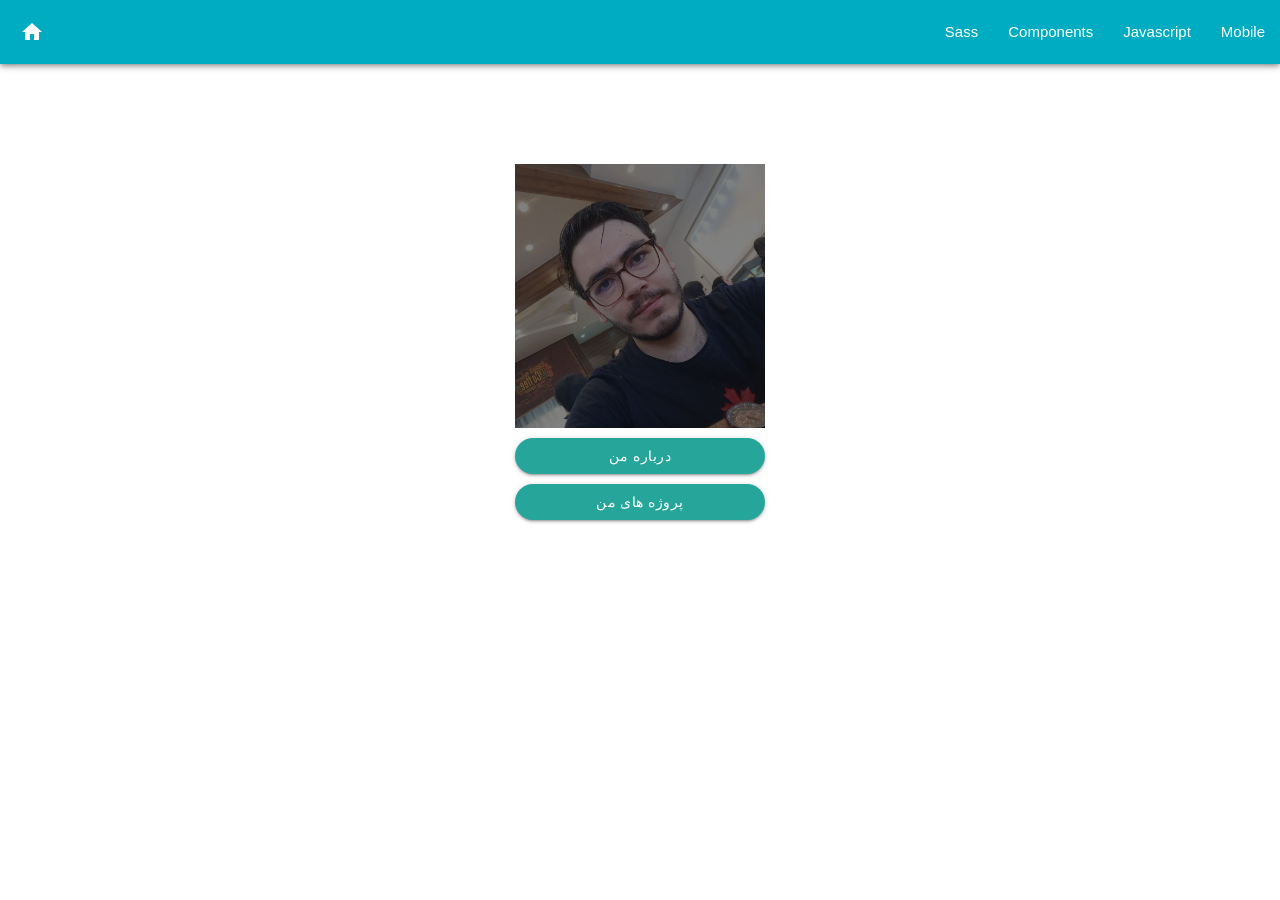
==== index.html @ 0ed3bf79 "fourth commit" ====
<!doctype html>
<html lang="en">
  <head>
    <meta charset="UTF-8" />
    <meta name="viewport" content="width=device-width, initial-scale=1.0" />
    <link rel="stylesheet" href="/assets/materialize/css/materialize.min.css" />
    <link rel="stylesheet" href="/assets/css/util.css" />
    <link
      href="https://fonts.googleapis.com/icon?family=Material+Icons"
      rel="stylesheet"
    />
    <link rel="stylesheet" href="/assets/css/style.css" />
    <title>Sobhan's Projects Resume</title>
  </head>
  <body>
    <!-- -------------------- navbar start -------------------- -->
    <nav class="cyan darken-1 z-depth-2">
      <div class="nav-wrapper">
        <a href="/index.html" class="white-text material-icons p-t-20 p-l-20 hide-on-med-and-down"
          >home</a
        >
        <a
          href="#"
          data-target="mobile-demo"
          class="sidenav-trigger white-text"
          ><i class="material-icons">menu</i></a
        >
        <ul class="right hide-on-med-and-down">
          <li><a href="sass.html">Sass</a></li>
          <li><a href="badges.html">Components</a></li>
          <li><a href="collapsible.html">Javascript</a></li>
          <li><a href="mobile.html">Mobile</a></li>
        </ul>
      </div>
    </nav>

    <ul class="sidenav" id="mobile-demo">
      <li>
        <div class="user-view">
          <div class="background">
            <img src="/assets/images/sidebar-bg.png" class="w-full" />
          </div>
          <a href="#user"
            ><img class="circle" src="/assets/images/me-2.jpg"
          /></a>
          <a href="#name"><span class="white-text name">Sobhan Moradi</span></a>
          <a href="#email"
            ><span class="white-text email">imsobhanmoradi@gmail.com</span></a
          >
        </div>
      </li>
      <li>
        <a href="https://mail.google.com/mail/imsobhanmoradi"
          ><i class="material-icons">link</i>Email</a
        >
      </li>
      <li>
        <a href="https://github.com/ImSobhanMoradi"
          ><i class="material-icons">link</i>GitHub</a
        >
      </li>
      <li><div class="divider"></div></li>
      <li><a class="subheader">Subheader</a></li>
      <li><a class="waves-effect" href="#!">Third Link With Waves</a></li>
    </ul>
    <!-- -------------------- navbar end -------------------- -->
    <!-- -------------------- home start -------------------- -->
    <section class="flex-c-m flex-col p-r-20 p-l-20 p-t-100">
      <img
        src="/assets/images/me-1.jpg"
        class="w-full max-w-250 filter-dark"
        alt="Sobhan Moradi سبحان مرادی"
      />
      <a
        href="/my-projects.html"
        class="waves-effect waves-light btn w-full max-w-250 m-t-10 rounded_pill"
        >درباره من</a
      >
      <a
        href="/my-projects.html"
        class="waves-effect waves-light btn w-full max-w-250 m-t-10 rounded_pill"
        >پروژه های من</a
      >
    </section>
    <!-- -------------------- home end -------------------- -->

    <script src="/assets/materialize/js/materialize.min.js"></script>
    <script src="/assets/js/script.js"></script>
  </body>
</html>
---- assets/css/util.css ----
/*[ FONT SIZE ]
///////////////////////////////////////////////////////////
*/
.f-bold{font-weight: bold;}
.fs-1 {font-size: 1px;}
.fs-2 {font-size: 2px;}
.fs-3 {font-size: 3px;}
.fs-4 {font-size: 4px;}
.fs-5 {font-size: 5px;}
.fs-6 {font-size: 6px;}
.fs-7 {font-size: 7px;}
.fs-8 {font-size: 8px;}
.fs-9 {font-size: 9px;}
.fs-10 {font-size: 10px;}
.fs-11 {font-size: 11px;}
.fs-12 {font-size: 12px;}
.fs-13 {font-size: 13px;}
.fs-14 {font-size: 14px;}
.fs-15 {font-size: 15px;}
.fs-16 {font-size: 16px;}
.fs-17 {font-size: 17px;}
.fs-18 {font-size: 18px;}
.fs-19 {font-size: 19px;}
.fs-20 {font-size: 20px;}
.fs-21 {font-size: 21px;}
.fs-22 {font-size: 22px;}
.fs-23 {font-size: 23px;}
.fs-24 {font-size: 24px;}
.fs-25 {font-size: 25px;}
.fs-26 {font-size: 26px;}
.fs-27 {font-size: 27px;}
.fs-28 {font-size: 28px;}
.fs-29 {font-size: 29px;}
.fs-30 {font-size: 30px;}
.fs-31 {font-size: 31px;}
.fs-32 {font-size: 32px;}
.fs-33 {font-size: 33px;}
.fs-34 {font-size: 34px;}
.fs-35 {font-size: 35px;}
.fs-36 {font-size: 36px;}
.fs-37 {font-size: 37px;}
.fs-38 {font-size: 38px;}
.fs-39 {font-size: 39px;}
.fs-40 {font-size: 40px;}
.fs-41 {font-size: 41px;}
.fs-42 {font-size: 42px;}
.fs-43 {font-size: 43px;}
.fs-44 {font-size: 44px;}
.fs-45 {font-size: 45px;}
.fs-46 {font-size: 46px;}
.fs-47 {font-size: 47px;}
.fs-48 {font-size: 48px;}
.fs-49 {font-size: 49px;}
.fs-50 {font-size: 50px;}
.fs-51 {font-size: 51px;}
.fs-52 {font-size: 52px;}
.fs-53 {font-size: 53px;}
.fs-54 {font-size: 54px;}
.fs-55 {font-size: 55px;}
.fs-56 {font-size: 56px;}
.fs-57 {font-size: 57px;}
.fs-58 {font-size: 58px;}
.fs-59 {font-size: 59px;}
.fs-60 {font-size: 60px;}
.fs-61 {font-size: 61px;}
.fs-62 {font-size: 62px;}
.fs-63 {font-size: 63px;}
.fs-64 {font-size: 64px;}
.fs-65 {font-size: 65px;}
.fs-66 {font-size: 66px;}
.fs-67 {font-size: 67px;}
.fs-68 {font-size: 68px;}
.fs-69 {font-size: 69px;}
.fs-70 {font-size: 70px;}
.fs-71 {font-size: 71px;}
.fs-72 {font-size: 72px;}
.fs-73 {font-size: 73px;}
.fs-74 {font-size: 74px;}
.fs-75 {font-size: 75px;}
.fs-76 {font-size: 76px;}
.fs-77 {font-size: 77px;}
.fs-78 {font-size: 78px;}
.fs-79 {font-size: 79px;}
.fs-80 {font-size: 80px;}
.fs-81 {font-size: 81px;}
.fs-82 {font-size: 82px;}
.fs-83 {font-size: 83px;}
.fs-84 {font-size: 84px;}
.fs-85 {font-size: 85px;}
.fs-86 {font-size: 86px;}
.fs-87 {font-size: 87px;}
.fs-88 {font-size: 88px;}
.fs-89 {font-size: 89px;}
.fs-90 {font-size: 90px;}
.fs-91 {font-size: 91px;}
.fs-92 {font-size: 92px;}
.fs-93 {font-size: 93px;}
.fs-94 {font-size: 94px;}
.fs-95 {font-size: 95px;}
.fs-96 {font-size: 96px;}
.fs-97 {font-size: 97px;}
.fs-98 {font-size: 98px;}
.fs-99 {font-size: 99px;}
.fs-100 {font-size: 100px;}
.fs-101 {font-size: 101px;}
.fs-102 {font-size: 102px;}
.fs-103 {font-size: 103px;}
.fs-104 {font-size: 104px;}
.fs-105 {font-size: 105px;}
.fs-106 {font-size: 106px;}
.fs-107 {font-size: 107px;}
.fs-108 {font-size: 108px;}
.fs-109 {font-size: 109px;}
.fs-110 {font-size: 110px;}
.fs-111 {font-size: 111px;}
.fs-112 {font-size: 112px;}
.fs-113 {font-size: 113px;}
.fs-114 {font-size: 114px;}
.fs-115 {font-size: 115px;}
.fs-116 {font-size: 116px;}
.fs-117 {font-size: 117px;}
.fs-118 {font-size: 118px;}
.fs-119 {font-size: 119px;}
.fs-120 {font-size: 120px;}
.fs-121 {font-size: 121px;}
.fs-122 {font-size: 122px;}
.fs-123 {font-size: 123px;}
.fs-124 {font-size: 124px;}
.fs-125 {font-size: 125px;}
.fs-126 {font-size: 126px;}
.fs-127 {font-size: 127px;}
.fs-128 {font-size: 128px;}
.fs-129 {font-size: 129px;}
.fs-130 {font-size: 130px;}
.fs-131 {font-size: 131px;}
.fs-132 {font-size: 132px;}
.fs-133 {font-size: 133px;}
.fs-134 {font-size: 134px;}
.fs-135 {font-size: 135px;}
.fs-136 {font-size: 136px;}
.fs-137 {font-size: 137px;}
.fs-138 {font-size: 138px;}
.fs-139 {font-size: 139px;}
.fs-140 {font-size: 140px;}
.fs-141 {font-size: 141px;}
.fs-142 {font-size: 142px;}
.fs-143 {font-size: 143px;}
.fs-144 {font-size: 144px;}
.fs-145 {font-size: 145px;}
.fs-146 {font-size: 146px;}
.fs-147 {font-size: 147px;}
.fs-148 {font-size: 148px;}
.fs-149 {font-size: 149px;}
.fs-150 {font-size: 150px;}
.fs-151 {font-size: 151px;}
.fs-152 {font-size: 152px;}
.fs-153 {font-size: 153px;}
.fs-154 {font-size: 154px;}
.fs-155 {font-size: 155px;}
.fs-156 {font-size: 156px;}
.fs-157 {font-size: 157px;}
.fs-158 {font-size: 158px;}
.fs-159 {font-size: 159px;}
.fs-160 {font-size: 160px;}
.fs-161 {font-size: 161px;}
.fs-162 {font-size: 162px;}
.fs-163 {font-size: 163px;}
.fs-164 {font-size: 164px;}
.fs-165 {font-size: 165px;}
.fs-166 {font-size: 166px;}
.fs-167 {font-size: 167px;}
.fs-168 {font-size: 168px;}
.fs-169 {font-size: 169px;}
.fs-170 {font-size: 170px;}
.fs-171 {font-size: 171px;}
.fs-172 {font-size: 172px;}
.fs-173 {font-size: 173px;}
.fs-174 {font-size: 174px;}
.fs-175 {font-size: 175px;}
.fs-176 {font-size: 176px;}
.fs-177 {font-size: 177px;}
.fs-178 {font-size: 178px;}
.fs-179 {font-size: 179px;}
.fs-180 {font-size: 180px;}
.fs-181 {font-size: 181px;}
.fs-182 {font-size: 182px;}
.fs-183 {font-size: 183px;}
.fs-184 {font-size: 184px;}
.fs-185 {font-size: 185px;}
.fs-186 {font-size: 186px;}
.fs-187 {font-size: 187px;}
.fs-188 {font-size: 188px;}
.fs-189 {font-size: 189px;}
.fs-190 {font-size: 190px;}
.fs-191 {font-size: 191px;}
.fs-192 {font-size: 192px;}
.fs-193 {font-size: 193px;}
.fs-194 {font-size: 194px;}
.fs-195 {font-size: 195px;}
.fs-196 {font-size: 196px;}
.fs-197 {font-size: 197px;}
.fs-198 {font-size: 198px;}
.fs-199 {font-size: 199px;}
.fs-200 {font-size: 200px;}

/*[ PADDING ]
///////////////////////////////////////////////////////////
*/
.p-all-0{padding: 0 !important;}
.p-all-1{padding: 1px !important;}
.p-all-2{padding: 2px !important;}
.p-all-3{padding: 3px !important;}
.p-all-4{padding: 4px !important;}
.p-all-5{padding: 5px !important;}
.p-all-6{padding: 6px !important;}
.p-all-7{padding: 7px !important;}
.p-all-8{padding: 8px !important;}
.p-all-9{padding: 9px !important;}
.p-t-0 {padding-top: 0px;}
.p-t-1 {padding-top: 1px;}
.p-t-2 {padding-top: 2px;}
.p-t-3 {padding-top: 3px;}
.p-t-4 {padding-top: 4px;}
.p-t-5 {padding-top: 5px;}
.p-t-6 {padding-top: 6px;}
.p-t-7 {padding-top: 7px;}
.p-t-8 {padding-top: 8px;}
.p-t-9 {padding-top: 9px;}
.p-t-10 {padding-top: 10px;}
.p-t-11 {padding-top: 11px;}
.p-t-12 {padding-top: 12px;}
.p-t-13 {padding-top: 13px;}
.p-t-14 {padding-top: 14px;}
.p-t-15 {padding-top: 15px;}
.p-t-16 {padding-top: 16px;}
.p-t-17 {padding-top: 17px;}
.p-t-18 {padding-top: 18px;}
.p-t-19 {padding-top: 19px;}
.p-t-20 {padding-top: 20px;}
.p-t-21 {padding-top: 21px;}
.p-t-22 {padding-top: 22px;}
.p-t-23 {padding-top: 23px;}
.p-t-24 {padding-top: 24px;}
.p-t-25 {padding-top: 25px;}
.p-t-26 {padding-top: 26px;}
.p-t-27 {padding-top: 27px;}
.p-t-28 {padding-top: 28px;}
.p-t-29 {padding-top: 29px;}
.p-t-30 {padding-top: 30px;}
.p-t-31 {padding-top: 31px;}
.p-t-32 {padding-top: 32px;}
.p-t-33 {padding-top: 33px;}
.p-t-34 {padding-top: 34px;}
.p-t-35 {padding-top: 35px;}
.p-t-36 {padding-top: 36px;}
.p-t-37 {padding-top: 37px;}
.p-t-38 {padding-top: 38px;}
.p-t-39 {padding-top: 39px;}
.p-t-40 {padding-top: 40px;}
.p-t-41 {padding-top: 41px;}
.p-t-42 {padding-top: 42px;}
.p-t-43 {padding-top: 43px;}
.p-t-44 {padding-top: 44px;}
.p-t-45 {padding-top: 45px;}
.p-t-46 {padding-top: 46px;}
.p-t-47 {padding-top: 47px;}
.p-t-48 {padding-top: 48px;}
.p-t-49 {padding-top: 49px;}
.p-t-50 {padding-top: 50px;}
.p-t-51 {padding-top: 51px;}
.p-t-52 {padding-top: 52px;}
.p-t-53 {padding-top: 53px;}
.p-t-54 {padding-top: 54px;}
.p-t-55 {padding-top: 55px;}
.p-t-56 {padding-top: 56px;}
.p-t-57 {padding-top: 57px;}
.p-t-58 {padding-top: 58px;}
.p-t-59 {padding-top: 59px;}
.p-t-60 {padding-top: 60px;}
.p-t-61 {padding-top: 61px;}
.p-t-62 {padding-top: 62px;}
.p-t-63 {padding-top: 63px;}
.p-t-64 {padding-top: 64px;}
.p-t-65 {padding-top: 65px;}
.p-t-66 {padding-top: 66px;}
.p-t-67 {padding-top: 67px;}
.p-t-68 {padding-top: 68px;}
.p-t-69 {padding-top: 69px;}
.p-t-70 {padding-top: 70px;}
.p-t-71 {padding-top: 71px;}
.p-t-72 {padding-top: 72px;}
.p-t-73 {padding-top: 73px;}
.p-t-74 {padding-top: 74px;}
.p-t-75 {padding-top: 75px;}
.p-t-76 {padding-top: 76px;}
.p-t-77 {padding-top: 77px;}
.p-t-78 {padding-top: 78px;}
.p-t-79 {padding-top: 79px;}
.p-t-80 {padding-top: 80px;}
.p-t-81 {padding-top: 81px;}
.p-t-82 {padding-top: 82px;}
.p-t-83 {padding-top: 83px;}
.p-t-84 {padding-top: 84px;}
.p-t-85 {padding-top: 85px;}
.p-t-86 {padding-top: 86px;}
.p-t-87 {padding-top: 87px;}
.p-t-88 {padding-top: 88px;}
.p-t-89 {padding-top: 89px;}
.p-t-90 {padding-top: 90px;}
.p-t-91 {padding-top: 91px;}
.p-t-92 {padding-top: 92px;}
.p-t-93 {padding-top: 93px;}
.p-t-94 {padding-top: 94px;}
.p-t-95 {padding-top: 95px;}
.p-t-96 {padding-top: 96px;}
.p-t-97 {padding-top: 97px;}
.p-t-98 {padding-top: 98px;}
.p-t-99 {padding-top: 99px;}
.p-t-100 {padding-top: 100px;}
.p-t-101 {padding-top: 101px;}
.p-t-102 {padding-top: 102px;}
.p-t-103 {padding-top: 103px;}
.p-t-104 {padding-top: 104px;}
.p-t-105 {padding-top: 105px;}
.p-t-106 {padding-top: 106px;}
.p-t-107 {padding-top: 107px;}
.p-t-108 {padding-top: 108px;}
.p-t-109 {padding-top: 109px;}
.p-t-110 {padding-top: 110px;}
.p-t-111 {padding-top: 111px;}
.p-t-112 {padding-top: 112px;}
.p-t-113 {padding-top: 113px;}
.p-t-114 {padding-top: 114px;}
.p-t-115 {padding-top: 115px;}
.p-t-116 {padding-top: 116px;}
.p-t-117 {padding-top: 117px;}
.p-t-118 {padding-top: 118px;}
.p-t-119 {padding-top: 119px;}
.p-t-120 {padding-top: 120px;}
.p-t-121 {padding-top: 121px;}
.p-t-122 {padding-top: 122px;}
.p-t-123 {padding-top: 123px;}
.p-t-124 {padding-top: 124px;}
.p-t-125 {padding-top: 125px;}
.p-t-126 {padding-top: 126px;}
.p-t-127 {padding-top: 127px;}
.p-t-128 {padding-top: 128px;}
.p-t-129 {padding-top: 129px;}
.p-t-130 {padding-top: 130px;}
.p-t-131 {padding-top: 131px;}
.p-t-132 {padding-top: 132px;}
.p-t-133 {padding-top: 133px;}
.p-t-134 {padding-top: 134px;}
.p-t-135 {padding-top: 135px;}
.p-t-136 {padding-top: 136px;}
.p-t-137 {padding-top: 137px;}
.p-t-138 {padding-top: 138px;}
.p-t-139 {padding-top: 139px;}
.p-t-140 {padding-top: 140px;}
.p-t-141 {padding-top: 141px;}
.p-t-142 {padding-top: 142px;}
.p-t-143 {padding-top: 143px;}
.p-t-144 {padding-top: 144px;}
.p-t-145 {padding-top: 145px;}
.p-t-146 {padding-top: 146px;}
.p-t-147 {padding-top: 147px;}
.p-t-148 {padding-top: 148px;}
.p-t-149 {padding-top: 149px;}
.p-t-150 {padding-top: 150px;}
.p-t-151 {padding-top: 151px;}
.p-t-152 {padding-top: 152px;}
.p-t-153 {padding-top: 153px;}
.p-t-154 {padding-top: 154px;}
.p-t-155 {padding-top: 155px;}
.p-t-156 {padding-top: 156px;}
.p-t-157 {padding-top: 157px;}
.p-t-158 {padding-top: 158px;}
.p-t-159 {padding-top: 159px;}
.p-t-160 {padding-top: 160px;}
.p-t-161 {padding-top: 161px;}
.p-t-162 {padding-top: 162px;}
.p-t-163 {padding-top: 163px;}
.p-t-164 {padding-top: 164px;}
.p-t-165 {padding-top: 165px;}
.p-t-166 {padding-top: 166px;}
.p-t-167 {padding-top: 167px;}
.p-t-168 {padding-top: 168px;}
.p-t-169 {padding-top: 169px;}
.p-t-170 {padding-top: 170px;}
.p-t-171 {padding-top: 171px;}
.p-t-172 {padding-top: 172px;}
.p-t-173 {padding-top: 173px;}
.p-t-174 {padding-top: 174px;}
.p-t-175 {padding-top: 175px;}
.p-t-176 {padding-top: 176px;}
.p-t-177 {padding-top: 177px;}
.p-t-178 {padding-top: 178px;}
.p-t-179 {padding-top: 179px;}
.p-t-180 {padding-top: 180px;}
.p-t-181 {padding-top: 181px;}
.p-t-182 {padding-top: 182px;}
.p-t-183 {padding-top: 183px;}
.p-t-184 {padding-top: 184px;}
.p-t-185 {padding-top: 185px;}
.p-t-186 {padding-top: 186px;}
.p-t-187 {padding-top: 187px;}
.p-t-188 {padding-top: 188px;}
.p-t-189 {padding-top: 189px;}
.p-t-190 {padding-top: 190px;}
.p-t-191 {padding-top: 191px;}
.p-t-192 {padding-top: 192px;}
.p-t-193 {padding-top: 193px;}
.p-t-194 {padding-top: 194px;}
.p-t-195 {padding-top: 195px;}
.p-t-196 {padding-top: 196px;}
.p-t-197 {padding-top: 197px;}
.p-t-198 {padding-top: 198px;}
.p-t-199 {padding-top: 199px;}
.p-t-200 {padding-top: 200px;}
.p-t-201 {padding-top: 201px;}
.p-t-202 {padding-top: 202px;}
.p-t-203 {padding-top: 203px;}
.p-t-204 {padding-top: 204px;}
.p-t-205 {padding-top: 205px;}
.p-t-206 {padding-top: 206px;}
.p-t-207 {padding-top: 207px;}
.p-t-208 {padding-top: 208px;}
.p-t-209 {padding-top: 209px;}
.p-t-210 {padding-top: 210px;}
.p-t-211 {padding-top: 211px;}
.p-t-212 {padding-top: 212px;}
.p-t-213 {padding-top: 213px;}
.p-t-214 {padding-top: 214px;}
.p-t-215 {padding-top: 215px;}
.p-t-216 {padding-top: 216px;}
.p-t-217 {padding-top: 217px;}
.p-t-218 {padding-top: 218px;}
.p-t-219 {padding-top: 219px;}
.p-t-220 {padding-top: 220px;}
.p-t-221 {padding-top: 221px;}
.p-t-222 {padding-top: 222px;}
.p-t-223 {padding-top: 223px;}
.p-t-224 {padding-top: 224px;}
.p-t-225 {padding-top: 225px;}
.p-t-226 {padding-top: 226px;}
.p-t-227 {padding-top: 227px;}
.p-t-228 {padding-top: 228px;}
.p-t-229 {padding-top: 229px;}
.p-t-230 {padding-top: 230px;}
.p-t-231 {padding-top: 231px;}
.p-t-232 {padding-top: 232px;}
.p-t-233 {padding-top: 233px;}
.p-t-234 {padding-top: 234px;}
.p-t-235 {padding-top: 235px;}
.p-t-236 {padding-top: 236px;}
.p-t-237 {padding-top: 237px;}
.p-t-238 {padding-top: 238px;}
.p-t-239 {padding-top: 239px;}
.p-t-240 {padding-top: 240px;}
.p-t-241 {padding-top: 241px;}
.p-t-242 {padding-top: 242px;}
.p-t-243 {padding-top: 243px;}
.p-t-244 {padding-top: 244px;}
.p-t-245 {padding-top: 245px;}
.p-t-246 {padding-top: 246px;}
.p-t-247 {padding-top: 247px;}
.p-t-248 {padding-top: 248px;}
.p-t-249 {padding-top: 249px;}
.p-t-250 {padding-top: 250px;}
.p-b-0 {padding-bottom: 0px;}
.p-b-1 {padding-bottom: 1px;}
.p-b-2 {padding-bottom: 2px;}
.p-b-3 {padding-bottom: 3px;}
.p-b-4 {padding-bottom: 4px;}
.p-b-5 {padding-bottom: 5px;}
.p-b-6 {padding-bottom: 6px;}
.p-b-7 {padding-bottom: 7px;}
.p-b-8 {padding-bottom: 8px;}
.p-b-9 {padding-bottom: 9px;}
.p-b-10 {padding-bottom: 10px;}
.p-b-11 {padding-bottom: 11px;}
.p-b-12 {padding-bottom: 12px;}
.p-b-13 {padding-bottom: 13px;}
.p-b-14 {padding-bottom: 14px;}
.p-b-15 {padding-bottom: 15px;}
.p-b-16 {padding-bottom: 16px;}
.p-b-17 {padding-bottom: 17px;}
.p-b-18 {padding-bottom: 18px;}
.p-b-19 {padding-bottom: 19px;}
.p-b-20 {padding-bottom: 20px;}
.p-b-21 {padding-bottom: 21px;}
.p-b-22 {padding-bottom: 22px;}
.p-b-23 {padding-bottom: 23px;}
.p-b-24 {padding-bottom: 24px;}
.p-b-25 {padding-bottom: 25px;}
.p-b-26 {padding-bottom: 26px;}
.p-b-27 {padding-bottom: 27px;}
.p-b-28 {padding-bottom: 28px;}
.p-b-29 {padding-bottom: 29px;}
.p-b-30 {padding-bottom: 30px;}
.p-b-31 {padding-bottom: 31px;}
.p-b-32 {padding-bottom: 32px;}
.p-b-33 {padding-bottom: 33px;}
.p-b-34 {padding-bottom: 34px;}
.p-b-35 {padding-bottom: 35px;}
.p-b-36 {padding-bottom: 36px;}
.p-b-37 {padding-bottom: 37px;}
.p-b-38 {padding-bottom: 38px;}
.p-b-39 {padding-bottom: 39px;}
.p-b-40 {padding-bottom: 40px;}
.p-b-41 {padding-bottom: 41px;}
.p-b-42 {padding-bottom: 42px;}
.p-b-43 {padding-bottom: 43px;}
.p-b-44 {padding-bottom: 44px;}
.p-b-45 {padding-bottom: 45px;}
.p-b-46 {padding-bottom: 46px;}
.p-b-47 {padding-bottom: 47px;}
.p-b-48 {padding-bottom: 48px;}
.p-b-49 {padding-bottom: 49px;}
.p-b-50 {padding-bottom: 50px;}
.p-b-51 {padding-bottom: 51px;}
.p-b-52 {padding-bottom: 52px;}
.p-b-53 {padding-bottom: 53px;}
.p-b-54 {padding-bottom: 54px;}
.p-b-55 {padding-bottom: 55px;}
.p-b-56 {padding-bottom: 56px;}
.p-b-57 {padding-bottom: 57px;}
.p-b-58 {padding-bottom: 58px;}
.p-b-59 {padding-bottom: 59px;}
.p-b-60 {padding-bottom: 60px;}
.p-b-61 {padding-bottom: 61px;}
.p-b-62 {padding-bottom: 62px;}
.p-b-63 {padding-bottom: 63px;}
.p-b-64 {padding-bottom: 64px;}
.p-b-65 {padding-bottom: 65px;}
.p-b-66 {padding-bottom: 66px;}
.p-b-67 {padding-bottom: 67px;}
.p-b-68 {padding-bottom: 68px;}
.p-b-69 {padding-bottom: 69px;}
.p-b-70 {padding-bottom: 70px;}
.p-b-71 {padding-bottom: 71px;}
.p-b-72 {padding-bottom: 72px;}
.p-b-73 {padding-bottom: 73px;}
.p-b-74 {padding-bottom: 74px;}
.p-b-75 {padding-bottom: 75px;}
.p-b-76 {padding-bottom: 76px;}
.p-b-77 {padding-bottom: 77px;}
.p-b-78 {padding-bottom: 78px;}
.p-b-79 {padding-bottom: 79px;}
.p-b-80 {padding-bottom: 80px;}
.p-b-81 {padding-bottom: 81px;}
.p-b-82 {padding-bottom: 82px;}
.p-b-83 {padding-bottom: 83px;}
.p-b-84 {padding-bottom: 84px;}
.p-b-85 {padding-bottom: 85px;}
.p-b-86 {padding-bottom: 86px;}
.p-b-87 {padding-bottom: 87px;}
.p-b-88 {padding-bottom: 88px;}
.p-b-89 {padding-bottom: 89px;}
.p-b-90 {padding-bottom: 90px;}
.p-b-91 {padding-bottom: 91px;}
.p-b-92 {padding-bottom: 92px;}
.p-b-93 {padding-bottom: 93px;}
.p-b-94 {padding-bottom: 94px;}
.p-b-95 {padding-bottom: 95px;}
.p-b-96 {padding-bottom: 96px;}
.p-b-97 {padding-bottom: 97px;}
.p-b-98 {padding-bottom: 98px;}
.p-b-99 {padding-bottom: 99px;}
.p-b-100 {padding-bottom: 100px;}
.p-b-101 {padding-bottom: 101px;}
.p-b-102 {padding-bottom: 102px;}
.p-b-103 {padding-bottom: 103px;}
.p-b-104 {padding-bottom: 104px;}
.p-b-105 {padding-bottom: 105px;}
.p-b-106 {padding-bottom: 106px;}
.p-b-107 {padding-bottom: 107px;}
.p-b-108 {padding-bottom: 108px;}
.p-b-109 {padding-bottom: 109px;}
.p-b-110 {padding-bottom: 110px;}
.p-b-111 {padding-bottom: 111px;}
.p-b-112 {padding-bottom: 112px;}
.p-b-113 {padding-bottom: 113px;}
.p-b-114 {padding-bottom: 114px;}
.p-b-115 {padding-bottom: 115px;}
.p-b-116 {padding-bottom: 116px;}
.p-b-117 {padding-bottom: 117px;}
.p-b-118 {padding-bottom: 118px;}
.p-b-119 {padding-bottom: 119px;}
.p-b-120 {padding-bottom: 120px;}
.p-b-121 {padding-bottom: 121px;}
.p-b-122 {padding-bottom: 122px;}
.p-b-123 {padding-bottom: 123px;}
.p-b-124 {padding-bottom: 124px;}
.p-b-125 {padding-bottom: 125px;}
.p-b-126 {padding-bottom: 126px;}
.p-b-127 {padding-bottom: 127px;}
.p-b-128 {padding-bottom: 128px;}
.p-b-129 {padding-bottom: 129px;}
.p-b-130 {padding-bottom: 130px;}
.p-b-131 {padding-bottom: 131px;}
.p-b-132 {padding-bottom: 132px;}
.p-b-133 {padding-bottom: 133px;}
.p-b-134 {padding-bottom: 134px;}
.p-b-135 {padding-bottom: 135px;}
.p-b-136 {padding-bottom: 136px;}
.p-b-137 {padding-bottom: 137px;}
.p-b-138 {padding-bottom: 138px;}
.p-b-139 {padding-bottom: 139px;}
.p-b-140 {padding-bottom: 140px;}
.p-b-141 {padding-bottom: 141px;}
.p-b-142 {padding-bottom: 142px;}
.p-b-143 {padding-bottom: 143px;}
.p-b-144 {padding-bottom: 144px;}
.p-b-145 {padding-bottom: 145px;}
.p-b-146 {padding-bottom: 146px;}
.p-b-147 {padding-bottom: 147px;}
.p-b-148 {padding-bottom: 148px;}
.p-b-149 {padding-bottom: 149px;}
.p-b-150 {padding-bottom: 150px;}
.p-b-151 {padding-bottom: 151px;}
.p-b-152 {padding-bottom: 152px;}
.p-b-153 {padding-bottom: 153px;}
.p-b-154 {padding-bottom: 154px;}
.p-b-155 {padding-bottom: 155px;}
.p-b-156 {padding-bottom: 156px;}
.p-b-157 {padding-bottom: 157px;}
.p-b-158 {padding-bottom: 158px;}
.p-b-159 {padding-bottom: 159px;}
.p-b-160 {padding-bottom: 160px;}
.p-b-161 {padding-bottom: 161px;}
.p-b-162 {padding-bottom: 162px;}
.p-b-163 {padding-bottom: 163px;}
.p-b-164 {padding-bottom: 164px;}
.p-b-165 {padding-bottom: 165px;}
.p-b-166 {padding-bottom: 166px;}
.p-b-167 {padding-bottom: 167px;}
.p-b-168 {padding-bottom: 168px;}
.p-b-169 {padding-bottom: 169px;}
.p-b-170 {padding-bottom: 170px;}
.p-b-171 {padding-bottom: 171px;}
.p-b-172 {padding-bottom: 172px;}
.p-b-173 {padding-bottom: 173px;}
.p-b-174 {padding-bottom: 174px;}
.p-b-175 {padding-bottom: 175px;}
.p-b-176 {padding-bottom: 176px;}
.p-b-177 {padding-bottom: 177px;}
.p-b-178 {padding-bottom: 178px;}
.p-b-179 {padding-bottom: 179px;}
.p-b-180 {padding-bottom: 180px;}
.p-b-181 {padding-bottom: 181px;}
.p-b-182 {padding-bottom: 182px;}
.p-b-183 {padding-bottom: 183px;}
.p-b-184 {padding-bottom: 184px;}
.p-b-185 {padding-bottom: 185px;}
.p-b-186 {padding-bottom: 186px;}
.p-b-187 {padding-bottom: 187px;}
.p-b-188 {padding-bottom: 188px;}
.p-b-189 {padding-bottom: 189px;}
.p-b-190 {padding-bottom: 190px;}
.p-b-191 {padding-bottom: 191px;}
.p-b-192 {padding-bottom: 192px;}
.p-b-193 {padding-bottom: 193px;}
.p-b-194 {padding-bottom: 194px;}
.p-b-195 {padding-bottom: 195px;}
.p-b-196 {padding-bottom: 196px;}
.p-b-197 {padding-bottom: 197px;}
.p-b-198 {padding-bottom: 198px;}
.p-b-199 {padding-bottom: 199px;}
.p-b-200 {padding-bottom: 200px;}
.p-b-201 {padding-bottom: 201px;}
.p-b-202 {padding-bottom: 202px;}
.p-b-203 {padding-bottom: 203px;}
.p-b-204 {padding-bottom: 204px;}
.p-b-205 {padding-bottom: 205px;}
.p-b-206 {padding-bottom: 206px;}
.p-b-207 {padding-bottom: 207px;}
.p-b-208 {padding-bottom: 208px;}
.p-b-209 {padding-bottom: 209px;}
.p-b-210 {padding-bottom: 210px;}
.p-b-211 {padding-bottom: 211px;}
.p-b-212 {padding-bottom: 212px;}
.p-b-213 {padding-bottom: 213px;}
.p-b-214 {padding-bottom: 214px;}
.p-b-215 {padding-bottom: 215px;}
.p-b-216 {padding-bottom: 216px;}
.p-b-217 {padding-bottom: 217px;}
.p-b-218 {padding-bottom: 218px;}
.p-b-219 {padding-bottom: 219px;}
.p-b-220 {padding-bottom: 220px;}
.p-b-221 {padding-bottom: 221px;}
.p-b-222 {padding-bottom: 222px;}
.p-b-223 {padding-bottom: 223px;}
.p-b-224 {padding-bottom: 224px;}
.p-b-225 {padding-bottom: 225px;}
.p-b-226 {padding-bottom: 226px;}
.p-b-227 {padding-bottom: 227px;}
.p-b-228 {padding-bottom: 228px;}
.p-b-229 {padding-bottom: 229px;}
.p-b-230 {padding-bottom: 230px;}
.p-b-231 {padding-bottom: 231px;}
.p-b-232 {padding-bottom: 232px;}
.p-b-233 {padding-bottom: 233px;}
.p-b-234 {padding-bottom: 234px;}
.p-b-235 {padding-bottom: 235px;}
.p-b-236 {padding-bottom: 236px;}
.p-b-237 {padding-bottom: 237px;}
.p-b-238 {padding-bottom: 238px;}
.p-b-239 {padding-bottom: 239px;}
.p-b-240 {padding-bottom: 240px;}
.p-b-241 {padding-bottom: 241px;}
.p-b-242 {padding-bottom: 242px;}
.p-b-243 {padding-bottom: 243px;}
.p-b-244 {padding-bottom: 244px;}
.p-b-245 {padding-bottom: 245px;}
.p-b-246 {padding-bottom: 246px;}
.p-b-247 {padding-bottom: 247px;}
.p-b-248 {padding-bottom: 248px;}
.p-b-249 {padding-bottom: 249px;}
.p-b-250 {padding-bottom: 250px;}
.p-l-0 {padding-left: 0px;}
.p-l-1 {padding-left: 1px;}
.p-l-2 {padding-left: 2px;}
.p-l-3 {padding-left: 3px;}
.p-l-4 {padding-left: 4px;}
.p-l-5 {padding-left: 5px;}
.p-l-6 {padding-left: 6px;}
.p-l-7 {padding-left: 7px;}
.p-l-8 {padding-left: 8px;}
.p-l-9 {padding-left: 9px;}
.p-l-10 {padding-left: 10px;}
.p-l-11 {padding-left: 11px;}
.p-l-12 {padding-left: 12px;}
.p-l-13 {padding-left: 13px;}
.p-l-14 {padding-left: 14px;}
.p-l-15 {padding-left: 15px;}
.p-l-16 {padding-left: 16px;}
.p-l-17 {padding-left: 17px;}
.p-l-18 {padding-left: 18px;}
.p-l-19 {padding-left: 19px;}
.p-l-20 {padding-left: 20px;}
.p-l-21 {padding-left: 21px;}
.p-l-22 {padding-left: 22px;}
.p-l-23 {padding-left: 23px;}
.p-l-24 {padding-left: 24px;}
.p-l-25 {padding-left: 25px;}
.p-l-26 {padding-left: 26px;}
.p-l-27 {padding-left: 27px;}
.p-l-28 {padding-left: 28px;}
.p-l-29 {padding-left: 29px;}
.p-l-30 {padding-left: 30px;}
.p-l-31 {padding-left: 31px;}
.p-l-32 {padding-left: 32px;}
.p-l-33 {padding-left: 33px;}
.p-l-34 {padding-left: 34px;}
.p-l-35 {padding-left: 35px;}
.p-l-36 {padding-left: 36px;}
.p-l-37 {padding-left: 37px;}
.p-l-38 {padding-left: 38px;}
.p-l-39 {padding-left: 39px;}
.p-l-40 {padding-left: 40px;}
.p-l-41 {padding-left: 41px;}
.p-l-42 {padding-left: 42px;}
.p-l-43 {padding-left: 43px;}
.p-l-44 {padding-left: 44px;}
.p-l-45 {padding-left: 45px;}
.p-l-46 {padding-left: 46px;}
.p-l-47 {padding-left: 47px;}
.p-l-48 {padding-left: 48px;}
.p-l-49 {padding-left: 49px;}
.p-l-50 {padding-left: 50px;}
.p-l-51 {padding-left: 51px;}
.p-l-52 {padding-left: 52px;}
.p-l-53 {padding-left: 53px;}
.p-l-54 {padding-left: 54px;}
.p-l-55 {padding-left: 55px;}
.p-l-56 {padding-left: 56px;}
.p-l-57 {padding-left: 57px;}
.p-l-58 {padding-left: 58px;}
.p-l-59 {padding-left: 59px;}
.p-l-60 {padding-left: 60px;}
.p-l-61 {padding-left: 61px;}
.p-l-62 {padding-left: 62px;}
.p-l-63 {padding-left: 63px;}
.p-l-64 {padding-left: 64px;}
.p-l-65 {padding-left: 65px;}
.p-l-66 {padding-left: 66px;}
.p-l-67 {padding-left: 67px;}
.p-l-68 {padding-left: 68px;}
.p-l-69 {padding-left: 69px;}
.p-l-70 {padding-left: 70px;}
.p-l-71 {padding-left: 71px;}
.p-l-72 {padding-left: 72px;}
.p-l-73 {padding-left: 73px;}
.p-l-74 {padding-left: 74px;}
.p-l-75 {padding-left: 75px;}
.p-l-76 {padding-left: 76px;}
.p-l-77 {padding-left: 77px;}
.p-l-78 {padding-left: 78px;}
.p-l-79 {padding-left: 79px;}
.p-l-80 {padding-left: 80px;}
.p-l-81 {padding-left: 81px;}
.p-l-82 {padding-left: 82px;}
.p-l-83 {padding-left: 83px;}
.p-l-84 {padding-left: 84px;}
.p-l-85 {padding-left: 85px;}
.p-l-86 {padding-left: 86px;}
.p-l-87 {padding-left: 87px;}
.p-l-88 {padding-left: 88px;}
.p-l-89 {padding-left: 89px;}
.p-l-90 {padding-left: 90px;}
.p-l-91 {padding-left: 91px;}
.p-l-92 {padding-left: 92px;}
.p-l-93 {padding-left: 93px;}
.p-l-94 {padding-left: 94px;}
.p-l-95 {padding-left: 95px;}
.p-l-96 {padding-left: 96px;}
.p-l-97 {padding-left: 97px;}
.p-l-98 {padding-left: 98px;}
.p-l-99 {padding-left: 99px;}
.p-l-100 {padding-left: 100px;}
.p-l-101 {padding-left: 101px;}
.p-l-102 {padding-left: 102px;}
.p-l-103 {padding-left: 103px;}
.p-l-104 {padding-left: 104px;}
.p-l-105 {padding-left: 105px;}
.p-l-106 {padding-left: 106px;}
.p-l-107 {padding-left: 107px;}
.p-l-108 {padding-left: 108px;}
.p-l-109 {padding-left: 109px;}
.p-l-110 {padding-left: 110px;}
.p-l-111 {padding-left: 111px;}
.p-l-112 {padding-left: 112px;}
.p-l-113 {padding-left: 113px;}
.p-l-114 {padding-left: 114px;}
.p-l-115 {padding-left: 115px;}
.p-l-116 {padding-left: 116px;}
.p-l-117 {padding-left: 117px;}
.p-l-118 {padding-left: 118px;}
.p-l-119 {padding-left: 119px;}
.p-l-120 {padding-left: 120px;}
.p-l-121 {padding-left: 121px;}
.p-l-122 {padding-left: 122px;}
.p-l-123 {padding-left: 123px;}
.p-l-124 {padding-left: 124px;}
.p-l-125 {padding-left: 125px;}
.p-l-126 {padding-left: 126px;}
.p-l-127 {padding-left: 127px;}
.p-l-128 {padding-left: 128px;}
.p-l-129 {padding-left: 129px;}
.p-l-130 {padding-left: 130px;}
.p-l-131 {padding-left: 131px;}
.p-l-132 {padding-left: 132px;}
.p-l-133 {padding-left: 133px;}
.p-l-134 {padding-left: 134px;}
.p-l-135 {padding-left: 135px;}
.p-l-136 {padding-left: 136px;}
.p-l-137 {padding-left: 137px;}
.p-l-138 {padding-left: 138px;}
.p-l-139 {padding-left: 139px;}
.p-l-140 {padding-left: 140px;}
.p-l-141 {padding-left: 141px;}
.p-l-142 {padding-left: 142px;}
.p-l-143 {padding-left: 143px;}
.p-l-144 {padding-left: 144px;}
.p-l-145 {padding-left: 145px;}
.p-l-146 {padding-left: 146px;}
.p-l-147 {padding-left: 147px;}
.p-l-148 {padding-left: 148px;}
.p-l-149 {padding-left: 149px;}
.p-l-150 {padding-left: 150px;}
.p-l-151 {padding-left: 151px;}
.p-l-152 {padding-left: 152px;}
.p-l-153 {padding-left: 153px;}
.p-l-154 {padding-left: 154px;}
.p-l-155 {padding-left: 155px;}
.p-l-156 {padding-left: 156px;}
.p-l-157 {padding-left: 157px;}
.p-l-158 {padding-left: 158px;}
.p-l-159 {padding-left: 159px;}
.p-l-160 {padding-left: 160px;}
.p-l-161 {padding-left: 161px;}
.p-l-162 {padding-left: 162px;}
.p-l-163 {padding-left: 163px;}
.p-l-164 {padding-left: 164px;}
.p-l-165 {padding-left: 165px;}
.p-l-166 {padding-left: 166px;}
.p-l-167 {padding-left: 167px;}
.p-l-168 {padding-left: 168px;}
.p-l-169 {padding-left: 169px;}
.p-l-170 {padding-left: 170px;}
.p-l-171 {padding-left: 171px;}
.p-l-172 {padding-left: 172px;}
.p-l-173 {padding-left: 173px;}
.p-l-174 {padding-left: 174px;}
.p-l-175 {padding-left: 175px;}
.p-l-176 {padding-left: 176px;}
.p-l-177 {padding-left: 177px;}
.p-l-178 {padding-left: 178px;}
.p-l-179 {padding-left: 179px;}
.p-l-180 {padding-left: 180px;}
.p-l-181 {padding-left: 181px;}
.p-l-182 {padding-left: 182px;}
.p-l-183 {padding-left: 183px;}
.p-l-184 {padding-left: 184px;}
.p-l-185 {padding-left: 185px;}
.p-l-186 {padding-left: 186px;}
.p-l-187 {padding-left: 187px;}
.p-l-188 {padding-left: 188px;}
.p-l-189 {padding-left: 189px;}
.p-l-190 {padding-left: 190px;}
.p-l-191 {padding-left: 191px;}
.p-l-192 {padding-left: 192px;}
.p-l-193 {padding-left: 193px;}
.p-l-194 {padding-left: 194px;}
.p-l-195 {padding-left: 195px;}
.p-l-196 {padding-left: 196px;}
.p-l-197 {padding-left: 197px;}
.p-l-198 {padding-left: 198px;}
.p-l-199 {padding-left: 199px;}
.p-l-200 {padding-left: 200px;}
.p-l-201 {padding-left: 201px;}
.p-l-202 {padding-left: 202px;}
.p-l-203 {padding-left: 203px;}
.p-l-204 {padding-left: 204px;}
.p-l-205 {padding-left: 205px;}
.p-l-206 {padding-left: 206px;}
.p-l-207 {padding-left: 207px;}
.p-l-208 {padding-left: 208px;}
.p-l-209 {padding-left: 209px;}
.p-l-210 {padding-left: 210px;}
.p-l-211 {padding-left: 211px;}
.p-l-212 {padding-left: 212px;}
.p-l-213 {padding-left: 213px;}
.p-l-214 {padding-left: 214px;}
.p-l-215 {padding-left: 215px;}
.p-l-216 {padding-left: 216px;}
.p-l-217 {padding-left: 217px;}
.p-l-218 {padding-left: 218px;}
.p-l-219 {padding-left: 219px;}
.p-l-220 {padding-left: 220px;}
.p-l-221 {padding-left: 221px;}
.p-l-222 {padding-left: 222px;}
.p-l-223 {padding-left: 223px;}
.p-l-224 {padding-left: 224px;}
.p-l-225 {padding-left: 225px;}
.p-l-226 {padding-left: 226px;}
.p-l-227 {padding-left: 227px;}
.p-l-228 {padding-left: 228px;}
.p-l-229 {padding-left: 229px;}
.p-l-230 {padding-left: 230px;}
.p-l-231 {padding-left: 231px;}
.p-l-232 {padding-left: 232px;}
.p-l-233 {padding-left: 233px;}
.p-l-234 {padding-left: 234px;}
.p-l-235 {padding-left: 235px;}
.p-l-236 {padding-left: 236px;}
.p-l-237 {padding-left: 237px;}
.p-l-238 {padding-left: 238px;}
.p-l-239 {padding-left: 239px;}
.p-l-240 {padding-left: 240px;}
.p-l-241 {padding-left: 241px;}
.p-l-242 {padding-left: 242px;}
.p-l-243 {padding-left: 243px;}
.p-l-244 {padding-left: 244px;}
.p-l-245 {padding-left: 245px;}
.p-l-246 {padding-left: 246px;}
.p-l-247 {padding-left: 247px;}
.p-l-248 {padding-left: 248px;}
.p-l-249 {padding-left: 249px;}
.p-l-250 {padding-left: 250px;}
.p-r-0 {padding-right: 0px;}
.p-r-1 {padding-right: 1px;}
.p-r-2 {padding-right: 2px;}
.p-r-3 {padding-right: 3px;}
.p-r-4 {padding-right: 4px;}
.p-r-5 {padding-right: 5px;}
.p-r-6 {padding-right: 6px;}
.p-r-7 {padding-right: 7px;}
.p-r-8 {padding-right: 8px;}
.p-r-9 {padding-right: 9px;}
.p-r-10 {padding-right: 10px;}
.p-r-11 {padding-right: 11px;}
.p-r-12 {padding-right: 12px;}
.p-r-13 {padding-right: 13px;}
.p-r-14 {padding-right: 14px;}
.p-r-15 {padding-right: 15px;}
.p-r-16 {padding-right: 16px;}
.p-r-17 {padding-right: 17px;}
.p-r-18 {padding-right: 18px;}
.p-r-19 {padding-right: 19px;}
.p-r-20 {padding-right: 20px;}
.p-r-21 {padding-right: 21px;}
.p-r-22 {padding-right: 22px;}
.p-r-23 {padding-right: 23px;}
.p-r-24 {padding-right: 24px;}
.p-r-25 {padding-right: 25px;}
.p-r-26 {padding-right: 26px;}
.p-r-27 {padding-right: 27px;}
.p-r-28 {padding-right: 28px;}
.p-r-29 {padding-right: 29px;}
.p-r-30 {padding-right: 30px;}
.p-r-31 {padding-right: 31px;}
.p-r-32 {padding-right: 32px;}
.p-r-33 {padding-right: 33px;}
.p-r-34 {padding-right: 34px;}
.p-r-35 {padding-right: 35px;}
.p-r-36 {padding-right: 36px;}
.p-r-37 {padding-right: 37px;}
.p-r-38 {padding-right: 38px;}
.p-r-39 {padding-right: 39px;}
.p-r-40 {padding-right: 40px;}
.p-r-41 {padding-right: 41px;}
.p-r-42 {padding-right: 42px;}
.p-r-43 {padding-right: 43px;}
.p-r-44 {padding-right: 44px;}
.p-r-45 {padding-right: 45px;}
.p-r-46 {padding-right: 46px;}
.p-r-47 {padding-right: 47px;}
.p-r-48 {padding-right: 48px;}
.p-r-49 {padding-right: 49px;}
.p-r-50 {padding-right: 50px;}
.p-r-51 {padding-right: 51px;}
.p-r-52 {padding-right: 52px;}
.p-r-53 {padding-right: 53px;}
.p-r-54 {padding-right: 54px;}
.p-r-55 {padding-right: 55px;}
.p-r-56 {padding-right: 56px;}
.p-r-57 {padding-right: 57px;}
.p-r-58 {padding-right: 58px;}
.p-r-59 {padding-right: 59px;}
.p-r-60 {padding-right: 60px;}
.p-r-61 {padding-right: 61px;}
.p-r-62 {padding-right: 62px;}
.p-r-63 {padding-right: 63px;}
.p-r-64 {padding-right: 64px;}
.p-r-65 {padding-right: 65px;}
.p-r-66 {padding-right: 66px;}
.p-r-67 {padding-right: 67px;}
.p-r-68 {padding-right: 68px;}
.p-r-69 {padding-right: 69px;}
.p-r-70 {padding-right: 70px;}
.p-r-71 {padding-right: 71px;}
.p-r-72 {padding-right: 72px;}
.p-r-73 {padding-right: 73px;}
.p-r-74 {padding-right: 74px;}
.p-r-75 {padding-right: 75px;}
.p-r-76 {padding-right: 76px;}
.p-r-77 {padding-right: 77px;}
.p-r-78 {padding-right: 78px;}
.p-r-79 {padding-right: 79px;}
.p-r-80 {padding-right: 80px;}
.p-r-81 {padding-right: 81px;}
.p-r-82 {padding-right: 82px;}
.p-r-83 {padding-right: 83px;}
.p-r-84 {padding-right: 84px;}
.p-r-85 {padding-right: 85px;}
.p-r-86 {padding-right: 86px;}
.p-r-87 {padding-right: 87px;}
.p-r-88 {padding-right: 88px;}
.p-r-89 {padding-right: 89px;}
.p-r-90 {padding-right: 90px;}
.p-r-91 {padding-right: 91px;}
.p-r-92 {padding-right: 92px;}
.p-r-93 {padding-right: 93px;}
.p-r-94 {padding-right: 94px;}
.p-r-95 {padding-right: 95px;}
.p-r-96 {padding-right: 96px;}
.p-r-97 {padding-right: 97px;}
.p-r-98 {padding-right: 98px;}
.p-r-99 {padding-right: 99px;}
.p-r-100 {padding-right: 100px;}
.p-r-101 {padding-right: 101px;}
.p-r-102 {padding-right: 102px;}
.p-r-103 {padding-right: 103px;}
.p-r-104 {padding-right: 104px;}
.p-r-105 {padding-right: 105px;}
.p-r-106 {padding-right: 106px;}
.p-r-107 {padding-right: 107px;}
.p-r-108 {padding-right: 108px;}
.p-r-109 {padding-right: 109px;}
.p-r-110 {padding-right: 110px;}
.p-r-111 {padding-right: 111px;}
.p-r-112 {padding-right: 112px;}
.p-r-113 {padding-right: 113px;}
.p-r-114 {padding-right: 114px;}
.p-r-115 {padding-right: 115px;}
.p-r-116 {padding-right: 116px;}
.p-r-117 {padding-right: 117px;}
.p-r-118 {padding-right: 118px;}
.p-r-119 {padding-right: 119px;}
.p-r-120 {padding-right: 120px;}
.p-r-121 {padding-right: 121px;}
.p-r-122 {padding-right: 122px;}
.p-r-123 {padding-right: 123px;}
.p-r-124 {padding-right: 124px;}
.p-r-125 {padding-right: 125px;}
.p-r-126 {padding-right: 126px;}
.p-r-127 {padding-right: 127px;}
.p-r-128 {padding-right: 128px;}
.p-r-129 {padding-right: 129px;}
.p-r-130 {padding-right: 130px;}
.p-r-131 {padding-right: 131px;}
.p-r-132 {padding-right: 132px;}
.p-r-133 {padding-right: 133px;}
.p-r-134 {padding-right: 134px;}
.p-r-135 {padding-right: 135px;}
.p-r-136 {padding-right: 136px;}
.p-r-137 {padding-right: 137px;}
.p-r-138 {padding-right: 138px;}
.p-r-139 {padding-right: 139px;}
.p-r-140 {padding-right: 140px;}
.p-r-141 {padding-right: 141px;}
.p-r-142 {padding-right: 142px;}
.p-r-143 {padding-right: 143px;}
.p-r-144 {padding-right: 144px;}
.p-r-145 {padding-right: 145px;}
.p-r-146 {padding-right: 146px;}
.p-r-147 {padding-right: 147px;}
.p-r-148 {padding-right: 148px;}
.p-r-149 {padding-right: 149px;}
.p-r-150 {padding-right: 150px;}
.p-r-151 {padding-right: 151px;}
.p-r-152 {padding-right: 152px;}
.p-r-153 {padding-right: 153px;}
.p-r-154 {padding-right: 154px;}
.p-r-155 {padding-right: 155px;}
.p-r-156 {padding-right: 156px;}
.p-r-157 {padding-right: 157px;}
.p-r-158 {padding-right: 158px;}
.p-r-159 {padding-right: 159px;}
.p-r-160 {padding-right: 160px;}
.p-r-161 {padding-right: 161px;}
.p-r-162 {padding-right: 162px;}
.p-r-163 {padding-right: 163px;}
.p-r-164 {padding-right: 164px;}
.p-r-165 {padding-right: 165px;}
.p-r-166 {padding-right: 166px;}
.p-r-167 {padding-right: 167px;}
.p-r-168 {padding-right: 168px;}
.p-r-169 {padding-right: 169px;}
.p-r-170 {padding-right: 170px;}
.p-r-171 {padding-right: 171px;}
.p-r-172 {padding-right: 172px;}
.p-r-173 {padding-right: 173px;}
.p-r-174 {padding-right: 174px;}
.p-r-175 {padding-right: 175px;}
.p-r-176 {padding-right: 176px;}
.p-r-177 {padding-right: 177px;}
.p-r-178 {padding-right: 178px;}
.p-r-179 {padding-right: 179px;}
.p-r-180 {padding-right: 180px;}
.p-r-181 {padding-right: 181px;}
.p-r-182 {padding-right: 182px;}
.p-r-183 {padding-right: 183px;}
.p-r-184 {padding-right: 184px;}
.p-r-185 {padding-right: 185px;}
.p-r-186 {padding-right: 186px;}
.p-r-187 {padding-right: 187px;}
.p-r-188 {padding-right: 188px;}
.p-r-189 {padding-right: 189px;}
.p-r-190 {padding-right: 190px;}
.p-r-191 {padding-right: 191px;}
.p-r-192 {padding-right: 192px;}
.p-r-193 {padding-right: 193px;}
.p-r-194 {padding-right: 194px;}
.p-r-195 {padding-right: 195px;}
.p-r-196 {padding-right: 196px;}
.p-r-197 {padding-right: 197px;}
.p-r-198 {padding-right: 198px;}
.p-r-199 {padding-right: 199px;}
.p-r-200 {padding-right: 200px;}
.p-r-201 {padding-right: 201px;}
.p-r-202 {padding-right: 202px;}
.p-r-203 {padding-right: 203px;}
.p-r-204 {padding-right: 204px;}
.p-r-205 {padding-right: 205px;}
.p-r-206 {padding-right: 206px;}
.p-r-207 {padding-right: 207px;}
.p-r-208 {padding-right: 208px;}
.p-r-209 {padding-right: 209px;}
.p-r-210 {padding-right: 210px;}
.p-r-211 {padding-right: 211px;}
.p-r-212 {padding-right: 212px;}
.p-r-213 {padding-right: 213px;}
.p-r-214 {padding-right: 214px;}
.p-r-215 {padding-right: 215px;}
.p-r-216 {padding-right: 216px;}
.p-r-217 {padding-right: 217px;}
.p-r-218 {padding-right: 218px;}
.p-r-219 {padding-right: 219px;}
.p-r-220 {padding-right: 220px;}
.p-r-221 {padding-right: 221px;}
.p-r-222 {padding-right: 222px;}
.p-r-223 {padding-right: 223px;}
.p-r-224 {padding-right: 224px;}
.p-r-225 {padding-right: 225px;}
.p-r-226 {padding-right: 226px;}
.p-r-227 {padding-right: 227px;}
.p-r-228 {padding-right: 228px;}
.p-r-229 {padding-right: 229px;}
.p-r-230 {padding-right: 230px;}
.p-r-231 {padding-right: 231px;}
.p-r-232 {padding-right: 232px;}
.p-r-233 {padding-right: 233px;}
.p-r-234 {padding-right: 234px;}
.p-r-235 {padding-right: 235px;}
.p-r-236 {padding-right: 236px;}
.p-r-237 {padding-right: 237px;}
.p-r-238 {padding-right: 238px;}
.p-r-239 {padding-right: 239px;}
.p-r-240 {padding-right: 240px;}
.p-r-241 {padding-right: 241px;}
.p-r-242 {padding-right: 242px;}
.p-r-243 {padding-right: 243px;}
.p-r-244 {padding-right: 244px;}
.p-r-245 {padding-right: 245px;}
.p-r-246 {padding-right: 246px;}
.p-r-247 {padding-right: 247px;}
.p-r-248 {padding-right: 248px;}
.p-r-249 {padding-right: 249px;}
.p-r-250 {padding-right: 250px;}

/*[ MARGIN ]
///////////////////////////////////////////////////////////
*/
.m-t-0 {margin-top: 0px;}
.m-t-1 {margin-top: 1px;}
.m-t-2 {margin-top: 2px;}
.m-t-3 {margin-top: 3px;}
.m-t-4 {margin-top: 4px;}
.m-t-5 {margin-top: 5px;}
.m-t-6 {margin-top: 6px;}
.m-t-7 {margin-top: 7px;}
.m-t-8 {margin-top: 8px;}
.m-t-9 {margin-top: 9px;}
.m-t-10 {margin-top: 10px;}
.m-t-11 {margin-top: 11px;}
.m-t-12 {margin-top: 12px;}
.m-t-13 {margin-top: 13px;}
.m-t-14 {margin-top: 14px;}
.m-t-15 {margin-top: 15px;}
.m-t-16 {margin-top: 16px;}
.m-t-17 {margin-top: 17px;}
.m-t-18 {margin-top: 18px;}
.m-t-19 {margin-top: 19px;}
.m-t-20 {margin-top: 20px;}
.m-t-21 {margin-top: 21px;}
.m-t-22 {margin-top: 22px;}
.m-t-23 {margin-top: 23px;}
.m-t-24 {margin-top: 24px;}
.m-t-25 {margin-top: 25px;}
.m-t-26 {margin-top: 26px;}
.m-t-27 {margin-top: 27px;}
.m-t-28 {margin-top: 28px;}
.m-t-29 {margin-top: 29px;}
.m-t-30 {margin-top: 30px;}
.m-t-31 {margin-top: 31px;}
.m-t-32 {margin-top: 32px;}
.m-t-33 {margin-top: 33px;}
.m-t-34 {margin-top: 34px;}
.m-t-35 {margin-top: 35px;}
.m-t-36 {margin-top: 36px;}
.m-t-37 {margin-top: 37px;}
.m-t-38 {margin-top: 38px;}
.m-t-39 {margin-top: 39px;}
.m-t-40 {margin-top: 40px;}
.m-t-41 {margin-top: 41px;}
.m-t-42 {margin-top: 42px;}
.m-t-43 {margin-top: 43px;}
.m-t-44 {margin-top: 44px;}
.m-t-45 {margin-top: 45px;}
.m-t-46 {margin-top: 46px;}
.m-t-47 {margin-top: 47px;}
.m-t-48 {margin-top: 48px;}
.m-t-49 {margin-top: 49px;}
.m-t-50 {margin-top: 50px;}
.m-t-51 {margin-top: 51px;}
.m-t-52 {margin-top: 52px;}
.m-t-53 {margin-top: 53px;}
.m-t-54 {margin-top: 54px;}
.m-t-55 {margin-top: 55px;}
.m-t-56 {margin-top: 56px;}
.m-t-57 {margin-top: 57px;}
.m-t-58 {margin-top: 58px;}
.m-t-59 {margin-top: 59px;}
.m-t-60 {margin-top: 60px;}
.m-t-61 {margin-top: 61px;}
.m-t-62 {margin-top: 62px;}
.m-t-63 {margin-top: 63px;}
.m-t-64 {margin-top: 64px;}
.m-t-65 {margin-top: 65px;}
.m-t-66 {margin-top: 66px;}
.m-t-67 {margin-top: 67px;}
.m-t-68 {margin-top: 68px;}
.m-t-69 {margin-top: 69px;}
.m-t-70 {margin-top: 70px;}
.m-t-71 {margin-top: 71px;}
.m-t-72 {margin-top: 72px;}
.m-t-73 {margin-top: 73px;}
.m-t-74 {margin-top: 74px;}
.m-t-75 {margin-top: 75px;}
.m-t-76 {margin-top: 76px;}
.m-t-77 {margin-top: 77px;}
.m-t-78 {margin-top: 78px;}
.m-t-79 {margin-top: 79px;}
.m-t-80 {margin-top: 80px;}
.m-t-81 {margin-top: 81px;}
.m-t-82 {margin-top: 82px;}
.m-t-83 {margin-top: 83px;}
.m-t-84 {margin-top: 84px;}
.m-t-85 {margin-top: 85px;}
.m-t-86 {margin-top: 86px;}
.m-t-87 {margin-top: 87px;}
.m-t-88 {margin-top: 88px;}
.m-t-89 {margin-top: 89px;}
.m-t-90 {margin-top: 90px;}
.m-t-91 {margin-top: 91px;}
.m-t-92 {margin-top: 92px;}
.m-t-93 {margin-top: 93px;}
.m-t-94 {margin-top: 94px;}
.m-t-95 {margin-top: 95px;}
.m-t-96 {margin-top: 96px;}
.m-t-97 {margin-top: 97px;}
.m-t-98 {margin-top: 98px;}
.m-t-99 {margin-top: 99px;}
.m-t-100 {margin-top: 100px;}
.m-t-101 {margin-top: 101px;}
.m-t-102 {margin-top: 102px;}
.m-t-103 {margin-top: 103px;}
.m-t-104 {margin-top: 104px;}
.m-t-105 {margin-top: 105px;}
.m-t-106 {margin-top: 106px;}
.m-t-107 {margin-top: 107px;}
.m-t-108 {margin-top: 108px;}
.m-t-109 {margin-top: 109px;}
.m-t-110 {margin-top: 110px;}
.m-t-111 {margin-top: 111px;}
.m-t-112 {margin-top: 112px;}
.m-t-113 {margin-top: 113px;}
.m-t-114 {margin-top: 114px;}
.m-t-115 {margin-top: 115px;}
.m-t-116 {margin-top: 116px;}
.m-t-117 {margin-top: 117px;}
.m-t-118 {margin-top: 118px;}
.m-t-119 {margin-top: 119px;}
.m-t-120 {margin-top: 120px;}
.m-t-121 {margin-top: 121px;}
.m-t-122 {margin-top: 122px;}
.m-t-123 {margin-top: 123px;}
.m-t-124 {margin-top: 124px;}
.m-t-125 {margin-top: 125px;}
.m-t-126 {margin-top: 126px;}
.m-t-127 {margin-top: 127px;}
.m-t-128 {margin-top: 128px;}
.m-t-129 {margin-top: 129px;}
.m-t-130 {margin-top: 130px;}
.m-t-131 {margin-top: 131px;}
.m-t-132 {margin-top: 132px;}
.m-t-133 {margin-top: 133px;}
.m-t-134 {margin-top: 134px;}
.m-t-135 {margin-top: 135px;}
.m-t-136 {margin-top: 136px;}
.m-t-137 {margin-top: 137px;}
.m-t-138 {margin-top: 138px;}
.m-t-139 {margin-top: 139px;}
.m-t-140 {margin-top: 140px;}
.m-t-141 {margin-top: 141px;}
.m-t-142 {margin-top: 142px;}
.m-t-143 {margin-top: 143px;}
.m-t-144 {margin-top: 144px;}
.m-t-145 {margin-top: 145px;}
.m-t-146 {margin-top: 146px;}
.m-t-147 {margin-top: 147px;}
.m-t-148 {margin-top: 148px;}
.m-t-149 {margin-top: 149px;}
.m-t-150 {margin-top: 150px;}
.m-t-151 {margin-top: 151px;}
.m-t-152 {margin-top: 152px;}
.m-t-153 {margin-top: 153px;}
.m-t-154 {margin-top: 154px;}
.m-t-155 {margin-top: 155px;}
.m-t-156 {margin-top: 156px;}
.m-t-157 {margin-top: 157px;}
.m-t-158 {margin-top: 158px;}
.m-t-159 {margin-top: 159px;}
.m-t-160 {margin-top: 160px;}
.m-t-161 {margin-top: 161px;}
.m-t-162 {margin-top: 162px;}
.m-t-163 {margin-top: 163px;}
.m-t-164 {margin-top: 164px;}
.m-t-165 {margin-top: 165px;}
.m-t-166 {margin-top: 166px;}
.m-t-167 {margin-top: 167px;}
.m-t-168 {margin-top: 168px;}
.m-t-169 {margin-top: 169px;}
.m-t-170 {margin-top: 170px;}
.m-t-171 {margin-top: 171px;}
.m-t-172 {margin-top: 172px;}
.m-t-173 {margin-top: 173px;}
.m-t-174 {margin-top: 174px;}
.m-t-175 {margin-top: 175px;}
.m-t-176 {margin-top: 176px;}
.m-t-177 {margin-top: 177px;}
.m-t-178 {margin-top: 178px;}
.m-t-179 {margin-top: 179px;}
.m-t-180 {margin-top: 180px;}
.m-t-181 {margin-top: 181px;}
.m-t-182 {margin-top: 182px;}
.m-t-183 {margin-top: 183px;}
.m-t-184 {margin-top: 184px;}
.m-t-185 {margin-top: 185px;}
.m-t-186 {margin-top: 186px;}
.m-t-187 {margin-top: 187px;}
.m-t-188 {margin-top: 188px;}
.m-t-189 {margin-top: 189px;}
.m-t-190 {margin-top: 190px;}
.m-t-191 {margin-top: 191px;}
.m-t-192 {margin-top: 192px;}
.m-t-193 {margin-top: 193px;}
.m-t-194 {margin-top: 194px;}
.m-t-195 {margin-top: 195px;}
.m-t-196 {margin-top: 196px;}
.m-t-197 {margin-top: 197px;}
.m-t-198 {margin-top: 198px;}
.m-t-199 {margin-top: 199px;}
.m-t-200 {margin-top: 200px;}
.m-t-201 {margin-top: 201px;}
.m-t-202 {margin-top: 202px;}
.m-t-203 {margin-top: 203px;}
.m-t-204 {margin-top: 204px;}
.m-t-205 {margin-top: 205px;}
.m-t-206 {margin-top: 206px;}
.m-t-207 {margin-top: 207px;}
.m-t-208 {margin-top: 208px;}
.m-t-209 {margin-top: 209px;}
.m-t-210 {margin-top: 210px;}
.m-t-211 {margin-top: 211px;}
.m-t-212 {margin-top: 212px;}
.m-t-213 {margin-top: 213px;}
.m-t-214 {margin-top: 214px;}
.m-t-215 {margin-top: 215px;}
.m-t-216 {margin-top: 216px;}
.m-t-217 {margin-top: 217px;}
.m-t-218 {margin-top: 218px;}
.m-t-219 {margin-top: 219px;}
.m-t-220 {margin-top: 220px;}
.m-t-221 {margin-top: 221px;}
.m-t-222 {margin-top: 222px;}
.m-t-223 {margin-top: 223px;}
.m-t-224 {margin-top: 224px;}
.m-t-225 {margin-top: 225px;}
.m-t-226 {margin-top: 226px;}
.m-t-227 {margin-top: 227px;}
.m-t-228 {margin-top: 228px;}
.m-t-229 {margin-top: 229px;}
.m-t-230 {margin-top: 230px;}
.m-t-231 {margin-top: 231px;}
.m-t-232 {margin-top: 232px;}
.m-t-233 {margin-top: 233px;}
.m-t-234 {margin-top: 234px;}
.m-t-235 {margin-top: 235px;}
.m-t-236 {margin-top: 236px;}
.m-t-237 {margin-top: 237px;}
.m-t-238 {margin-top: 238px;}
.m-t-239 {margin-top: 239px;}
.m-t-240 {margin-top: 240px;}
.m-t-241 {margin-top: 241px;}
.m-t-242 {margin-top: 242px;}
.m-t-243 {margin-top: 243px;}
.m-t-244 {margin-top: 244px;}
.m-t-245 {margin-top: 245px;}
.m-t-246 {margin-top: 246px;}
.m-t-247 {margin-top: 247px;}
.m-t-248 {margin-top: 248px;}
.m-t-249 {margin-top: 249px;}
.m-t-250 {margin-top: 250px;}
.m-b-0 {margin-bottom: 0px;}
.m-b-1 {margin-bottom: 1px;}
.m-b-2 {margin-bottom: 2px;}
.m-b-3 {margin-bottom: 3px;}
.m-b-4 {margin-bottom: 4px;}
.m-b-5 {margin-bottom: 5px;}
.m-b-6 {margin-bottom: 6px;}
.m-b-7 {margin-bottom: 7px;}
.m-b-8 {margin-bottom: 8px;}
.m-b-9 {margin-bottom: 9px;}
.m-b-10 {margin-bottom: 10px;}
.m-b-11 {margin-bottom: 11px;}
.m-b-12 {margin-bottom: 12px;}
.m-b-13 {margin-bottom: 13px;}
.m-b-14 {margin-bottom: 14px;}
.m-b-15 {margin-bottom: 15px;}
.m-b-16 {margin-bottom: 16px;}
.m-b-17 {margin-bottom: 17px;}
.m-b-18 {margin-bottom: 18px;}
.m-b-19 {margin-bottom: 19px;}
.m-b-20 {margin-bottom: 20px;}
.m-b-21 {margin-bottom: 21px;}
.m-b-22 {margin-bottom: 22px;}
.m-b-23 {margin-bottom: 23px;}
.m-b-24 {margin-bottom: 24px;}
.m-b-25 {margin-bottom: 25px;}
.m-b-26 {margin-bottom: 26px;}
.m-b-27 {margin-bottom: 27px;}
.m-b-28 {margin-bottom: 28px;}
.m-b-29 {margin-bottom: 29px;}
.m-b-30 {margin-bottom: 30px;}
.m-b-31 {margin-bottom: 31px;}
.m-b-32 {margin-bottom: 32px;}
.m-b-33 {margin-bottom: 33px;}
.m-b-34 {margin-bottom: 34px;}
.m-b-35 {margin-bottom: 35px;}
.m-b-36 {margin-bottom: 36px;}
.m-b-37 {margin-bottom: 37px;}
.m-b-38 {margin-bottom: 38px;}
.m-b-39 {margin-bottom: 39px;}
.m-b-40 {margin-bottom: 40px;}
.m-b-41 {margin-bottom: 41px;}
.m-b-42 {margin-bottom: 42px;}
.m-b-43 {margin-bottom: 43px;}
.m-b-44 {margin-bottom: 44px;}
.m-b-45 {margin-bottom: 45px;}
.m-b-46 {margin-bottom: 46px;}
.m-b-47 {margin-bottom: 47px;}
.m-b-48 {margin-bottom: 48px;}
.m-b-49 {margin-bottom: 49px;}
.m-b-50 {margin-bottom: 50px;}
.m-b-51 {margin-bottom: 51px;}
.m-b-52 {margin-bottom: 52px;}
.m-b-53 {margin-bottom: 53px;}
.m-b-54 {margin-bottom: 54px;}
.m-b-55 {margin-bottom: 55px;}
.m-b-56 {margin-bottom: 56px;}
.m-b-57 {margin-bottom: 57px;}
.m-b-58 {margin-bottom: 58px;}
.m-b-59 {margin-bottom: 59px;}
.m-b-60 {margin-bottom: 60px;}
.m-b-61 {margin-bottom: 61px;}
.m-b-62 {margin-bottom: 62px;}
.m-b-63 {margin-bottom: 63px;}
.m-b-64 {margin-bottom: 64px;}
.m-b-65 {margin-bottom: 65px;}
.m-b-66 {margin-bottom: 66px;}
.m-b-67 {margin-bottom: 67px;}
.m-b-68 {margin-bottom: 68px;}
.m-b-69 {margin-bottom: 69px;}
.m-b-70 {margin-bottom: 70px;}
.m-b-71 {margin-bottom: 71px;}
.m-b-72 {margin-bottom: 72px;}
.m-b-73 {margin-bottom: 73px;}
.m-b-74 {margin-bottom: 74px;}
.m-b-75 {margin-bottom: 75px;}
.m-b-76 {margin-bottom: 76px;}
.m-b-77 {margin-bottom: 77px;}
.m-b-78 {margin-bottom: 78px;}
.m-b-79 {margin-bottom: 79px;}
.m-b-80 {margin-bottom: 80px;}
.m-b-81 {margin-bottom: 81px;}
.m-b-82 {margin-bottom: 82px;}
.m-b-83 {margin-bottom: 83px;}
.m-b-84 {margin-bottom: 84px;}
.m-b-85 {margin-bottom: 85px;}
.m-b-86 {margin-bottom: 86px;}
.m-b-87 {margin-bottom: 87px;}
.m-b-88 {margin-bottom: 88px;}
.m-b-89 {margin-bottom: 89px;}
.m-b-90 {margin-bottom: 90px;}
.m-b-91 {margin-bottom: 91px;}
.m-b-92 {margin-bottom: 92px;}
.m-b-93 {margin-bottom: 93px;}
.m-b-94 {margin-bottom: 94px;}
.m-b-95 {margin-bottom: 95px;}
.m-b-96 {margin-bottom: 96px;}
.m-b-97 {margin-bottom: 97px;}
.m-b-98 {margin-bottom: 98px;}
.m-b-99 {margin-bottom: 99px;}
.m-b-100 {margin-bottom: 100px;}
.m-b-101 {margin-bottom: 101px;}
.m-b-102 {margin-bottom: 102px;}
.m-b-103 {margin-bottom: 103px;}
.m-b-104 {margin-bottom: 104px;}
.m-b-105 {margin-bottom: 105px;}
.m-b-106 {margin-bottom: 106px;}
.m-b-107 {margin-bottom: 107px;}
.m-b-108 {margin-bottom: 108px;}
.m-b-109 {margin-bottom: 109px;}
.m-b-110 {margin-bottom: 110px;}
.m-b-111 {margin-bottom: 111px;}
.m-b-112 {margin-bottom: 112px;}
.m-b-113 {margin-bottom: 113px;}
.m-b-114 {margin-bottom: 114px;}
.m-b-115 {margin-bottom: 115px;}
.m-b-116 {margin-bottom: 116px;}
.m-b-117 {margin-bottom: 117px;}
.m-b-118 {margin-bottom: 118px;}
.m-b-119 {margin-bottom: 119px;}
.m-b-120 {margin-bottom: 120px;}
.m-b-121 {margin-bottom: 121px;}
.m-b-122 {margin-bottom: 122px;}
.m-b-123 {margin-bottom: 123px;}
.m-b-124 {margin-bottom: 124px;}
.m-b-125 {margin-bottom: 125px;}
.m-b-126 {margin-bottom: 126px;}
.m-b-127 {margin-bottom: 127px;}
.m-b-128 {margin-bottom: 128px;}
.m-b-129 {margin-bottom: 129px;}
.m-b-130 {margin-bottom: 130px;}
.m-b-131 {margin-bottom: 131px;}
.m-b-132 {margin-bottom: 132px;}
.m-b-133 {margin-bottom: 133px;}
.m-b-134 {margin-bottom: 134px;}
.m-b-135 {margin-bottom: 135px;}
.m-b-136 {margin-bottom: 136px;}
.m-b-137 {margin-bottom: 137px;}
.m-b-138 {margin-bottom: 138px;}
.m-b-139 {margin-bottom: 139px;}
.m-b-140 {margin-bottom: 140px;}
.m-b-141 {margin-bottom: 141px;}
.m-b-142 {margin-bottom: 142px;}
.m-b-143 {margin-bottom: 143px;}
.m-b-144 {margin-bottom: 144px;}
.m-b-145 {margin-bottom: 145px;}
.m-b-146 {margin-bottom: 146px;}
.m-b-147 {margin-bottom: 147px;}
.m-b-148 {margin-bottom: 148px;}
.m-b-149 {margin-bottom: 149px;}
.m-b-150 {margin-bottom: 150px;}
.m-b-151 {margin-bottom: 151px;}
.m-b-152 {margin-bottom: 152px;}
.m-b-153 {margin-bottom: 153px;}
.m-b-154 {margin-bottom: 154px;}
.m-b-155 {margin-bottom: 155px;}
.m-b-156 {margin-bottom: 156px;}
.m-b-157 {margin-bottom: 157px;}
.m-b-158 {margin-bottom: 158px;}
.m-b-159 {margin-bottom: 159px;}
.m-b-160 {margin-bottom: 160px;}
.m-b-161 {margin-bottom: 161px;}
.m-b-162 {margin-bottom: 162px;}
.m-b-163 {margin-bottom: 163px;}
.m-b-164 {margin-bottom: 164px;}
.m-b-165 {margin-bottom: 165px;}
.m-b-166 {margin-bottom: 166px;}
.m-b-167 {margin-bottom: 167px;}
.m-b-168 {margin-bottom: 168px;}
.m-b-169 {margin-bottom: 169px;}
.m-b-170 {margin-bottom: 170px;}
.m-b-171 {margin-bottom: 171px;}
.m-b-172 {margin-bottom: 172px;}
.m-b-173 {margin-bottom: 173px;}
.m-b-174 {margin-bottom: 174px;}
.m-b-175 {margin-bottom: 175px;}
.m-b-176 {margin-bottom: 176px;}
.m-b-177 {margin-bottom: 177px;}
.m-b-178 {margin-bottom: 178px;}
.m-b-179 {margin-bottom: 179px;}
.m-b-180 {margin-bottom: 180px;}
.m-b-181 {margin-bottom: 181px;}
.m-b-182 {margin-bottom: 182px;}
.m-b-183 {margin-bottom: 183px;}
.m-b-184 {margin-bottom: 184px;}
.m-b-185 {margin-bottom: 185px;}
.m-b-186 {margin-bottom: 186px;}
.m-b-187 {margin-bottom: 187px;}
.m-b-188 {margin-bottom: 188px;}
.m-b-189 {margin-bottom: 189px;}
.m-b-190 {margin-bottom: 190px;}
.m-b-191 {margin-bottom: 191px;}
.m-b-192 {margin-bottom: 192px;}
.m-b-193 {margin-bottom: 193px;}
.m-b-194 {margin-bottom: 194px;}
.m-b-195 {margin-bottom: 195px;}
.m-b-196 {margin-bottom: 196px;}
.m-b-197 {margin-bottom: 197px;}
.m-b-198 {margin-bottom: 198px;}
.m-b-199 {margin-bottom: 199px;}
.m-b-200 {margin-bottom: 200px;}
.m-b-201 {margin-bottom: 201px;}
.m-b-202 {margin-bottom: 202px;}
.m-b-203 {margin-bottom: 203px;}
.m-b-204 {margin-bottom: 204px;}
.m-b-205 {margin-bottom: 205px;}
.m-b-206 {margin-bottom: 206px;}
.m-b-207 {margin-bottom: 207px;}
.m-b-208 {margin-bottom: 208px;}
.m-b-209 {margin-bottom: 209px;}
.m-b-210 {margin-bottom: 210px;}
.m-b-211 {margin-bottom: 211px;}
.m-b-212 {margin-bottom: 212px;}
.m-b-213 {margin-bottom: 213px;}
.m-b-214 {margin-bottom: 214px;}
.m-b-215 {margin-bottom: 215px;}
.m-b-216 {margin-bottom: 216px;}
.m-b-217 {margin-bottom: 217px;}
.m-b-218 {margin-bottom: 218px;}
.m-b-219 {margin-bottom: 219px;}
.m-b-220 {margin-bottom: 220px;}
.m-b-221 {margin-bottom: 221px;}
.m-b-222 {margin-bottom: 222px;}
.m-b-223 {margin-bottom: 223px;}
.m-b-224 {margin-bottom: 224px;}
.m-b-225 {margin-bottom: 225px;}
.m-b-226 {margin-bottom: 226px;}
.m-b-227 {margin-bottom: 227px;}
.m-b-228 {margin-bottom: 228px;}
.m-b-229 {margin-bottom: 229px;}
.m-b-230 {margin-bottom: 230px;}
.m-b-231 {margin-bottom: 231px;}
.m-b-232 {margin-bottom: 232px;}
.m-b-233 {margin-bottom: 233px;}
.m-b-234 {margin-bottom: 234px;}
.m-b-235 {margin-bottom: 235px;}
.m-b-236 {margin-bottom: 236px;}
.m-b-237 {margin-bottom: 237px;}
.m-b-238 {margin-bottom: 238px;}
.m-b-239 {margin-bottom: 239px;}
.m-b-240 {margin-bottom: 240px;}
.m-b-241 {margin-bottom: 241px;}
.m-b-242 {margin-bottom: 242px;}
.m-b-243 {margin-bottom: 243px;}
.m-b-244 {margin-bottom: 244px;}
.m-b-245 {margin-bottom: 245px;}
.m-b-246 {margin-bottom: 246px;}
.m-b-247 {margin-bottom: 247px;}
.m-b-248 {margin-bottom: 248px;}
.m-b-249 {margin-bottom: 249px;}
.m-b-250 {margin-bottom: 250px;}
.m-l-0 {margin-left: 0px;}
.m-l-1 {margin-left: 1px;}
.m-l-2 {margin-left: 2px;}
.m-l-3 {margin-left: 3px;}
.m-l-4 {margin-left: 4px;}
.m-l-5 {margin-left: 5px;}
.m-l-6 {margin-left: 6px;}
.m-l-7 {margin-left: 7px;}
.m-l-8 {margin-left: 8px;}
.m-l-9 {margin-left: 9px;}
.m-l-10 {margin-left: 10px;}
.m-l-11 {margin-left: 11px;}
.m-l-12 {margin-left: 12px;}
.m-l-13 {margin-left: 13px;}
.m-l-14 {margin-left: 14px;}
.m-l-15 {margin-left: 15px;}
.m-l-16 {margin-left: 16px;}
.m-l-17 {margin-left: 17px;}
.m-l-18 {margin-left: 18px;}
.m-l-19 {margin-left: 19px;}
.m-l-20 {margin-left: 20px;}
.m-l-21 {margin-left: 21px;}
.m-l-22 {margin-left: 22px;}
.m-l-23 {margin-left: 23px;}
.m-l-24 {margin-left: 24px;}
.m-l-25 {margin-left: 25px;}
.m-l-26 {margin-left: 26px;}
.m-l-27 {margin-left: 27px;}
.m-l-28 {margin-left: 28px;}
.m-l-29 {margin-left: 29px;}
.m-l-30 {margin-left: 30px;}
.m-l-31 {margin-left: 31px;}
.m-l-32 {margin-left: 32px;}
.m-l-33 {margin-left: 33px;}
.m-l-34 {margin-left: 34px;}
.m-l-35 {margin-left: 35px;}
.m-l-36 {margin-left: 36px;}
.m-l-37 {margin-left: 37px;}
.m-l-38 {margin-left: 38px;}
.m-l-39 {margin-left: 39px;}
.m-l-40 {margin-left: 40px;}
.m-l-41 {margin-left: 41px;}
.m-l-42 {margin-left: 42px;}
.m-l-43 {margin-left: 43px;}
.m-l-44 {margin-left: 44px;}
.m-l-45 {margin-left: 45px;}
.m-l-46 {margin-left: 46px;}
.m-l-47 {margin-left: 47px;}
.m-l-48 {margin-left: 48px;}
.m-l-49 {margin-left: 49px;}
.m-l-50 {margin-left: 50px;}
.m-l-51 {margin-left: 51px;}
.m-l-52 {margin-left: 52px;}
.m-l-53 {margin-left: 53px;}
.m-l-54 {margin-left: 54px;}
.m-l-55 {margin-left: 55px;}
.m-l-56 {margin-left: 56px;}
.m-l-57 {margin-left: 57px;}
.m-l-58 {margin-left: 58px;}
.m-l-59 {margin-left: 59px;}
.m-l-60 {margin-left: 60px;}
.m-l-61 {margin-left: 61px;}
.m-l-62 {margin-left: 62px;}
.m-l-63 {margin-left: 63px;}
.m-l-64 {margin-left: 64px;}
.m-l-65 {margin-left: 65px;}
.m-l-66 {margin-left: 66px;}
.m-l-67 {margin-left: 67px;}
.m-l-68 {margin-left: 68px;}
.m-l-69 {margin-left: 69px;}
.m-l-70 {margin-left: 70px;}
.m-l-71 {margin-left: 71px;}
.m-l-72 {margin-left: 72px;}
.m-l-73 {margin-left: 73px;}
.m-l-74 {margin-left: 74px;}
.m-l-75 {margin-left: 75px;}
.m-l-76 {margin-left: 76px;}
.m-l-77 {margin-left: 77px;}
.m-l-78 {margin-left: 78px;}
.m-l-79 {margin-left: 79px;}
.m-l-80 {margin-left: 80px;}
.m-l-81 {margin-left: 81px;}
.m-l-82 {margin-left: 82px;}
.m-l-83 {margin-left: 83px;}
.m-l-84 {margin-left: 84px;}
.m-l-85 {margin-left: 85px;}
.m-l-86 {margin-left: 86px;}
.m-l-87 {margin-left: 87px;}
.m-l-88 {margin-left: 88px;}
.m-l-89 {margin-left: 89px;}
.m-l-90 {margin-left: 90px;}
.m-l-91 {margin-left: 91px;}
.m-l-92 {margin-left: 92px;}
.m-l-93 {margin-left: 93px;}
.m-l-94 {margin-left: 94px;}
.m-l-95 {margin-left: 95px;}
.m-l-96 {margin-left: 96px;}
.m-l-97 {margin-left: 97px;}
.m-l-98 {margin-left: 98px;}
.m-l-99 {margin-left: 99px;}
.m-l-100 {margin-left: 100px;}
.m-l-101 {margin-left: 101px;}
.m-l-102 {margin-left: 102px;}
.m-l-103 {margin-left: 103px;}
.m-l-104 {margin-left: 104px;}
.m-l-105 {margin-left: 105px;}
.m-l-106 {margin-left: 106px;}
.m-l-107 {margin-left: 107px;}
.m-l-108 {margin-left: 108px;}
.m-l-109 {margin-left: 109px;}
.m-l-110 {margin-left: 110px;}
.m-l-111 {margin-left: 111px;}
.m-l-112 {margin-left: 112px;}
.m-l-113 {margin-left: 113px;}
.m-l-114 {margin-left: 114px;}
.m-l-115 {margin-left: 115px;}
.m-l-116 {margin-left: 116px;}
.m-l-117 {margin-left: 117px;}
.m-l-118 {margin-left: 118px;}
.m-l-119 {margin-left: 119px;}
.m-l-120 {margin-left: 120px;}
.m-l-121 {margin-left: 121px;}
.m-l-122 {margin-left: 122px;}
.m-l-123 {margin-left: 123px;}
.m-l-124 {margin-left: 124px;}
.m-l-125 {margin-left: 125px;}
.m-l-126 {margin-left: 126px;}
.m-l-127 {margin-left: 127px;}
.m-l-128 {margin-left: 128px;}
.m-l-129 {margin-left: 129px;}
.m-l-130 {margin-left: 130px;}
.m-l-131 {margin-left: 131px;}
.m-l-132 {margin-left: 132px;}
.m-l-133 {margin-left: 133px;}
.m-l-134 {margin-left: 134px;}
.m-l-135 {margin-left: 135px;}
.m-l-136 {margin-left: 136px;}
.m-l-137 {margin-left: 137px;}
.m-l-138 {margin-left: 138px;}
.m-l-139 {margin-left: 139px;}
.m-l-140 {margin-left: 140px;}
.m-l-141 {margin-left: 141px;}
.m-l-142 {margin-left: 142px;}
.m-l-143 {margin-left: 143px;}
.m-l-144 {margin-left: 144px;}
.m-l-145 {margin-left: 145px;}
.m-l-146 {margin-left: 146px;}
.m-l-147 {margin-left: 147px;}
.m-l-148 {margin-left: 148px;}
.m-l-149 {margin-left: 149px;}
.m-l-150 {margin-left: 150px;}
.m-l-151 {margin-left: 151px;}
.m-l-152 {margin-left: 152px;}
.m-l-153 {margin-left: 153px;}
.m-l-154 {margin-left: 154px;}
.m-l-155 {margin-left: 155px;}
.m-l-156 {margin-left: 156px;}
.m-l-157 {margin-left: 157px;}
.m-l-158 {margin-left: 158px;}
.m-l-159 {margin-left: 159px;}
.m-l-160 {margin-left: 160px;}
.m-l-161 {margin-left: 161px;}
.m-l-162 {margin-left: 162px;}
.m-l-163 {margin-left: 163px;}
.m-l-164 {margin-left: 164px;}
.m-l-165 {margin-left: 165px;}
.m-l-166 {margin-left: 166px;}
.m-l-167 {margin-left: 167px;}
.m-l-168 {margin-left: 168px;}
.m-l-169 {margin-left: 169px;}
.m-l-170 {margin-left: 170px;}
.m-l-171 {margin-left: 171px;}
.m-l-172 {margin-left: 172px;}
.m-l-173 {margin-left: 173px;}
.m-l-174 {margin-left: 174px;}
.m-l-175 {margin-left: 175px;}
.m-l-176 {margin-left: 176px;}
.m-l-177 {margin-left: 177px;}
.m-l-178 {margin-left: 178px;}
.m-l-179 {margin-left: 179px;}
.m-l-180 {margin-left: 180px;}
.m-l-181 {margin-left: 181px;}
.m-l-182 {margin-left: 182px;}
.m-l-183 {margin-left: 183px;}
.m-l-184 {margin-left: 184px;}
.m-l-185 {margin-left: 185px;}
.m-l-186 {margin-left: 186px;}
.m-l-187 {margin-left: 187px;}
.m-l-188 {margin-left: 188px;}
.m-l-189 {margin-left: 189px;}
.m-l-190 {margin-left: 190px;}
.m-l-191 {margin-left: 191px;}
.m-l-192 {margin-left: 192px;}
.m-l-193 {margin-left: 193px;}
.m-l-194 {margin-left: 194px;}
.m-l-195 {margin-left: 195px;}
.m-l-196 {margin-left: 196px;}
.m-l-197 {margin-left: 197px;}
.m-l-198 {margin-left: 198px;}
.m-l-199 {margin-left: 199px;}
.m-l-200 {margin-left: 200px;}
.m-l-201 {margin-left: 201px;}
.m-l-202 {margin-left: 202px;}
.m-l-203 {margin-left: 203px;}
.m-l-204 {margin-left: 204px;}
.m-l-205 {margin-left: 205px;}
.m-l-206 {margin-left: 206px;}
.m-l-207 {margin-left: 207px;}
.m-l-208 {margin-left: 208px;}
.m-l-209 {margin-left: 209px;}
.m-l-210 {margin-left: 210px;}
.m-l-211 {margin-left: 211px;}
.m-l-212 {margin-left: 212px;}
.m-l-213 {margin-left: 213px;}
.m-l-214 {margin-left: 214px;}
.m-l-215 {margin-left: 215px;}
.m-l-216 {margin-left: 216px;}
.m-l-217 {margin-left: 217px;}
.m-l-218 {margin-left: 218px;}
.m-l-219 {margin-left: 219px;}
.m-l-220 {margin-left: 220px;}
.m-l-221 {margin-left: 221px;}
.m-l-222 {margin-left: 222px;}
.m-l-223 {margin-left: 223px;}
.m-l-224 {margin-left: 224px;}
.m-l-225 {margin-left: 225px;}
.m-l-226 {margin-left: 226px;}
.m-l-227 {margin-left: 227px;}
.m-l-228 {margin-left: 228px;}
.m-l-229 {margin-left: 229px;}
.m-l-230 {margin-left: 230px;}
.m-l-231 {margin-left: 231px;}
.m-l-232 {margin-left: 232px;}
.m-l-233 {margin-left: 233px;}
.m-l-234 {margin-left: 234px;}
.m-l-235 {margin-left: 235px;}
.m-l-236 {margin-left: 236px;}
.m-l-237 {margin-left: 237px;}
.m-l-238 {margin-left: 238px;}
.m-l-239 {margin-left: 239px;}
.m-l-240 {margin-left: 240px;}
.m-l-241 {margin-left: 241px;}
.m-l-242 {margin-left: 242px;}
.m-l-243 {margin-left: 243px;}
.m-l-244 {margin-left: 244px;}
.m-l-245 {margin-left: 245px;}
.m-l-246 {margin-left: 246px;}
.m-l-247 {margin-left: 247px;}
.m-l-248 {margin-left: 248px;}
.m-l-249 {margin-left: 249px;}
.m-l-250 {margin-left: 250px;}
.m-r-0 {margin-right: 0px;}
.m-r-1 {margin-right: 1px;}
.m-r-2 {margin-right: 2px;}
.m-r-3 {margin-right: 3px;}
.m-r-4 {margin-right: 4px;}
.m-r-5 {margin-right: 5px;}
.m-r-6 {margin-right: 6px;}
.m-r-7 {margin-right: 7px;}
.m-r-8 {margin-right: 8px;}
.m-r-9 {margin-right: 9px;}
.m-r-10 {margin-right: 10px;}
.m-r-11 {margin-right: 11px;}
.m-r-12 {margin-right: 12px;}
.m-r-13 {margin-right: 13px;}
.m-r-14 {margin-right: 14px;}
.m-r-15 {margin-right: 15px;}
.m-r-16 {margin-right: 16px;}
.m-r-17 {margin-right: 17px;}
.m-r-18 {margin-right: 18px;}
.m-r-19 {margin-right: 19px;}
.m-r-20 {margin-right: 20px;}
.m-r-21 {margin-right: 21px;}
.m-r-22 {margin-right: 22px;}
.m-r-23 {margin-right: 23px;}
.m-r-24 {margin-right: 24px;}
.m-r-25 {margin-right: 25px;}
.m-r-26 {margin-right: 26px;}
.m-r-27 {margin-right: 27px;}
.m-r-28 {margin-right: 28px;}
.m-r-29 {margin-right: 29px;}
.m-r-30 {margin-right: 30px;}
.m-r-31 {margin-right: 31px;}
.m-r-32 {margin-right: 32px;}
.m-r-33 {margin-right: 33px;}
.m-r-34 {margin-right: 34px;}
.m-r-35 {margin-right: 35px;}
.m-r-36 {margin-right: 36px;}
.m-r-37 {margin-right: 37px;}
.m-r-38 {margin-right: 38px;}
.m-r-39 {margin-right: 39px;}
.m-r-40 {margin-right: 40px;}
.m-r-41 {margin-right: 41px;}
.m-r-42 {margin-right: 42px;}
.m-r-43 {margin-right: 43px;}
.m-r-44 {margin-right: 44px;}
.m-r-45 {margin-right: 45px;}
.m-r-46 {margin-right: 46px;}
.m-r-47 {margin-right: 47px;}
.m-r-48 {margin-right: 48px;}
.m-r-49 {margin-right: 49px;}
.m-r-50 {margin-right: 50px;}
.m-r-51 {margin-right: 51px;}
.m-r-52 {margin-right: 52px;}
.m-r-53 {margin-right: 53px;}
.m-r-54 {margin-right: 54px;}
.m-r-55 {margin-right: 55px;}
.m-r-56 {margin-right: 56px;}
.m-r-57 {margin-right: 57px;}
.m-r-58 {margin-right: 58px;}
.m-r-59 {margin-right: 59px;}
.m-r-60 {margin-right: 60px;}
.m-r-61 {margin-right: 61px;}
.m-r-62 {margin-right: 62px;}
.m-r-63 {margin-right: 63px;}
.m-r-64 {margin-right: 64px;}
.m-r-65 {margin-right: 65px;}
.m-r-66 {margin-right: 66px;}
.m-r-67 {margin-right: 67px;}
.m-r-68 {margin-right: 68px;}
.m-r-69 {margin-right: 69px;}
.m-r-70 {margin-right: 70px;}
.m-r-71 {margin-right: 71px;}
.m-r-72 {margin-right: 72px;}
.m-r-73 {margin-right: 73px;}
.m-r-74 {margin-right: 74px;}
.m-r-75 {margin-right: 75px;}
.m-r-76 {margin-right: 76px;}
.m-r-77 {margin-right: 77px;}
.m-r-78 {margin-right: 78px;}
.m-r-79 {margin-right: 79px;}
.m-r-80 {margin-right: 80px;}
.m-r-81 {margin-right: 81px;}
.m-r-82 {margin-right: 82px;}
.m-r-83 {margin-right: 83px;}
.m-r-84 {margin-right: 84px;}
.m-r-85 {margin-right: 85px;}
.m-r-86 {margin-right: 86px;}
.m-r-87 {margin-right: 87px;}
.m-r-88 {margin-right: 88px;}
.m-r-89 {margin-right: 89px;}
.m-r-90 {margin-right: 90px;}
.m-r-91 {margin-right: 91px;}
.m-r-92 {margin-right: 92px;}
.m-r-93 {margin-right: 93px;}
.m-r-94 {margin-right: 94px;}
.m-r-95 {margin-right: 95px;}
.m-r-96 {margin-right: 96px;}
.m-r-97 {margin-right: 97px;}
.m-r-98 {margin-right: 98px;}
.m-r-99 {margin-right: 99px;}
.m-r-100 {margin-right: 100px;}
.m-r-101 {margin-right: 101px;}
.m-r-102 {margin-right: 102px;}
.m-r-103 {margin-right: 103px;}
.m-r-104 {margin-right: 104px;}
.m-r-105 {margin-right: 105px;}
.m-r-106 {margin-right: 106px;}
.m-r-107 {margin-right: 107px;}
.m-r-108 {margin-right: 108px;}
.m-r-109 {margin-right: 109px;}
.m-r-110 {margin-right: 110px;}
.m-r-111 {margin-right: 111px;}
.m-r-112 {margin-right: 112px;}
.m-r-113 {margin-right: 113px;}
.m-r-114 {margin-right: 114px;}
.m-r-115 {margin-right: 115px;}
.m-r-116 {margin-right: 116px;}
.m-r-117 {margin-right: 117px;}
.m-r-118 {margin-right: 118px;}
.m-r-119 {margin-right: 119px;}
.m-r-120 {margin-right: 120px;}
.m-r-121 {margin-right: 121px;}
.m-r-122 {margin-right: 122px;}
.m-r-123 {margin-right: 123px;}
.m-r-124 {margin-right: 124px;}
.m-r-125 {margin-right: 125px;}
.m-r-126 {margin-right: 126px;}
.m-r-127 {margin-right: 127px;}
.m-r-128 {margin-right: 128px;}
.m-r-129 {margin-right: 129px;}
.m-r-130 {margin-right: 130px;}
.m-r-131 {margin-right: 131px;}
.m-r-132 {margin-right: 132px;}
.m-r-133 {margin-right: 133px;}
.m-r-134 {margin-right: 134px;}
.m-r-135 {margin-right: 135px;}
.m-r-136 {margin-right: 136px;}
.m-r-137 {margin-right: 137px;}
.m-r-138 {margin-right: 138px;}
.m-r-139 {margin-right: 139px;}
.m-r-140 {margin-right: 140px;}
.m-r-141 {margin-right: 141px;}
.m-r-142 {margin-right: 142px;}
.m-r-143 {margin-right: 143px;}
.m-r-144 {margin-right: 144px;}
.m-r-145 {margin-right: 145px;}
.m-r-146 {margin-right: 146px;}
.m-r-147 {margin-right: 147px;}
.m-r-148 {margin-right: 148px;}
.m-r-149 {margin-right: 149px;}
.m-r-150 {margin-right: 150px;}
.m-r-151 {margin-right: 151px;}
.m-r-152 {margin-right: 152px;}
.m-r-153 {margin-right: 153px;}
.m-r-154 {margin-right: 154px;}
.m-r-155 {margin-right: 155px;}
.m-r-156 {margin-right: 156px;}
.m-r-157 {margin-right: 157px;}
.m-r-158 {margin-right: 158px;}
.m-r-159 {margin-right: 159px;}
.m-r-160 {margin-right: 160px;}
.m-r-161 {margin-right: 161px;}
.m-r-162 {margin-right: 162px;}
.m-r-163 {margin-right: 163px;}
.m-r-164 {margin-right: 164px;}
.m-r-165 {margin-right: 165px;}
.m-r-166 {margin-right: 166px;}
.m-r-167 {margin-right: 167px;}
.m-r-168 {margin-right: 168px;}
.m-r-169 {margin-right: 169px;}
.m-r-170 {margin-right: 170px;}
.m-r-171 {margin-right: 171px;}
.m-r-172 {margin-right: 172px;}
.m-r-173 {margin-right: 173px;}
.m-r-174 {margin-right: 174px;}
.m-r-175 {margin-right: 175px;}
.m-r-176 {margin-right: 176px;}
.m-r-177 {margin-right: 177px;}
.m-r-178 {margin-right: 178px;}
.m-r-179 {margin-right: 179px;}
.m-r-180 {margin-right: 180px;}
.m-r-181 {margin-right: 181px;}
.m-r-182 {margin-right: 182px;}
.m-r-183 {margin-right: 183px;}
.m-r-184 {margin-right: 184px;}
.m-r-185 {margin-right: 185px;}
.m-r-186 {margin-right: 186px;}
.m-r-187 {margin-right: 187px;}
.m-r-188 {margin-right: 188px;}
.m-r-189 {margin-right: 189px;}
.m-r-190 {margin-right: 190px;}
.m-r-191 {margin-right: 191px;}
.m-r-192 {margin-right: 192px;}
.m-r-193 {margin-right: 193px;}
.m-r-194 {margin-right: 194px;}
.m-r-195 {margin-right: 195px;}
.m-r-196 {margin-right: 196px;}
.m-r-197 {margin-right: 197px;}
.m-r-198 {margin-right: 198px;}
.m-r-199 {margin-right: 199px;}
.m-r-200 {margin-right: 200px;}
.m-r-201 {margin-right: 201px;}
.m-r-202 {margin-right: 202px;}
.m-r-203 {margin-right: 203px;}
.m-r-204 {margin-right: 204px;}
.m-r-205 {margin-right: 205px;}
.m-r-206 {margin-right: 206px;}
.m-r-207 {margin-right: 207px;}
.m-r-208 {margin-right: 208px;}
.m-r-209 {margin-right: 209px;}
.m-r-210 {margin-right: 210px;}
.m-r-211 {margin-right: 211px;}
.m-r-212 {margin-right: 212px;}
.m-r-213 {margin-right: 213px;}
.m-r-214 {margin-right: 214px;}
.m-r-215 {margin-right: 215px;}
.m-r-216 {margin-right: 216px;}
.m-r-217 {margin-right: 217px;}
.m-r-218 {margin-right: 218px;}
.m-r-219 {margin-right: 219px;}
.m-r-220 {margin-right: 220px;}
.m-r-221 {margin-right: 221px;}
.m-r-222 {margin-right: 222px;}
.m-r-223 {margin-right: 223px;}
.m-r-224 {margin-right: 224px;}
.m-r-225 {margin-right: 225px;}
.m-r-226 {margin-right: 226px;}
.m-r-227 {margin-right: 227px;}
.m-r-228 {margin-right: 228px;}
.m-r-229 {margin-right: 229px;}
.m-r-230 {margin-right: 230px;}
.m-r-231 {margin-right: 231px;}
.m-r-232 {margin-right: 232px;}
.m-r-233 {margin-right: 233px;}
.m-r-234 {margin-right: 234px;}
.m-r-235 {margin-right: 235px;}
.m-r-236 {margin-right: 236px;}
.m-r-237 {margin-right: 237px;}
.m-r-238 {margin-right: 238px;}
.m-r-239 {margin-right: 239px;}
.m-r-240 {margin-right: 240px;}
.m-r-241 {margin-right: 241px;}
.m-r-242 {margin-right: 242px;}
.m-r-243 {margin-right: 243px;}
.m-r-244 {margin-right: 244px;}
.m-r-245 {margin-right: 245px;}
.m-r-246 {margin-right: 246px;}
.m-r-247 {margin-right: 247px;}
.m-r-248 {margin-right: 248px;}
.m-r-249 {margin-right: 249px;}
.m-r-250 {margin-right: 250px;}
.m-l-r-auto {margin-left: auto;	margin-right: auto;}
.m-l-auto {margin-left: auto;}
.m-r-auto {margin-right: auto;}



/*[ TEXT ]
///////////////////////////////////////////////////////////
*/
/* ------------------------------------ */
.text-white {color: white;}
.text-black {color: black;}

.text-hov-white:hover {color: white;}

/* ------------------------------------ */
.text-up {text-transform: uppercase;}

/* ------------------------------------ */
.text-center {text-align: center;}
.text-left {text-align: left;}
.text-right {text-align: right;}
.text-middle {vertical-align: middle;}

/* ------------------------------------ */
.lh-1-0 {line-height: 1.0;}
.lh-1-1 {line-height: 1.1;}
.lh-1-2 {line-height: 1.2;}
.lh-1-3 {line-height: 1.3;}
.lh-1-4 {line-height: 1.4;}
.lh-1-5 {line-height: 1.5;}
.lh-1-6 {line-height: 1.6;}
.lh-1-7 {line-height: 1.7;}
.lh-1-8 {line-height: 1.8;}
.lh-1-9 {line-height: 1.9;}
.lh-2-0 {line-height: 2.0;}
.lh-2-1 {line-height: 2.1;}
.lh-2-2 {line-height: 2.2;}
.lh-2-3 {line-height: 2.3;}
.lh-2-4 {line-height: 2.4;}
.lh-2-5 {line-height: 2.5;}
.lh-2-6 {line-height: 2.6;}
.lh-2-7 {line-height: 2.7;}
.lh-2-8 {line-height: 2.8;}
.lh-2-9 {line-height: 2.9;}





/*[ SHAPE ]
///////////////////////////////////////////////////////////
*/

/*[ Display ]
-----------------------------------------------------------
*/
.dis-none {display: none;}
.dis-block {display: block;}
.dis-inline {display: inline;}
.dis-inline-block {display: inline-block;}
.dis-flex {
	display: -webkit-box;
	display: -webkit-flex;
	display: -moz-box;
	display: -ms-flexbox;
	display: flex;
}

/*[ Position ]
-----------------------------------------------------------
*/
.pos-relative {position: relative;}
.pos-absolute {position: absolute;}
.pos-fixed {position: fixed;}

/*[ float ]
-----------------------------------------------------------
*/
.float-l {float: left;}
.float-r {float: right;}


/*[ Width & Height ]
-----------------------------------------------------------
*/
.sizefull {
	width: 100%;
	height: 100%;
}
.w-full {width: 100%;}
.h-full {height: 100%;}
.max-w-full {max-width: 100%;}
.max-h-full {max-height: 100%;}
.min-w-full {min-width: 100%;}
.min-h-full {min-height: 100%;}
.w-30-px{width: 30px;}
.max-w-10{max-width: 10px;}
.max-w-20{max-width: 20px;}
.max-w-30{max-width: 30px;}
.max-w-40{max-width: 40px;}
.max-w-50{max-width: 50px;}
.max-w-60{max-width: 60px;}
.max-w-70{max-width: 70px;}
.max-w-80{max-width: 80px;}
.max-w-90{max-width: 90px;}
.max-w-100{max-width: 100px;}
.max-w-150{max-width: 150px;}
.max-w-200{max-width: 200px;}
.max-w-250{max-width: 250px;}
.max-w-300{max-width: 300px;}
.max-w-350{max-width: 350px;}
.max-w-400{max-width: 400px;}

/*[ Top Bottom Left Right ]
-----------------------------------------------------------
*/
.top-0 {top: 0;}
.bottom-0 {bottom: 0;}
.left-0 {left: 0;}
.right-0 {right: 0;}

.top-auto {top: auto;}
.bottom-auto {bottom: auto;}
.left-auto {left: auto;}
.right-auto {right: auto;}


/*[ Opacity ]
-----------------------------------------------------------
*/
.op-0-0 {opacity: 0;}
.op-0-1 {opacity: 0.1;}
.op-0-2 {opacity: 0.2;}
.op-0-3 {opacity: 0.3;}
.op-0-4 {opacity: 0.4;}
.op-0-5 {opacity: 0.5;}
.op-0-6 {opacity: 0.6;}
.op-0-7 {opacity: 0.7;}
.op-0-8 {opacity: 0.8;}
.op-0-9 {opacity: 0.9;}
.op-1-0 {opacity: 1;}

/*[ Background ]
-----------------------------------------------------------
*/
.bgwhite {background-color: white;}
.bgblack {background-color: black;}



/*[ Wrap Picture ]
-----------------------------------------------------------
*/
.wrap-pic-w img {width: 100%;}
.wrap-pic-max-w img {max-width: 100%;}

/* ------------------------------------ */
.wrap-pic-h img {height: 100%;}
.wrap-pic-max-h img {max-height: 100%;}

/* ------------------------------------ */
.wrap-pic-cir {
	border-radius: 50%;
	overflow: hidden;
}
.wrap-pic-cir img {
	width: 100%;
}



/*[ Hover ]
-----------------------------------------------------------
*/
.hov-pointer:hover {cursor: pointer;}

/* ------------------------------------ */
.hov-img-zoom {
	display: block;
	overflow: hidden;
}
.hov-img-zoom img{
	width: 100%;
	-webkit-transition: all 0.6s;
    -o-transition: all 0.6s;
    -moz-transition: all 0.6s;
    transition: all 0.6s;
}
.hov-img-zoom:hover img {
	-webkit-transform: scale(1.1);
  	-moz-transform: scale(1.1);
  	-ms-transform: scale(1.1);
  	-o-transform: scale(1.1);
	transform: scale(1.1);
}



/*[  ]
-----------------------------------------------------------
*/
.bo-cir {border-radius: 50%;}

.rounded_pill{border-radius: 5rem;}

.rounded_top_30{
	border-radius: 30px 30px 0 0 !important;
}

.of-hidden {overflow: hidden;}

.visible-false {visibility: hidden;}
.visible-true {visibility: visible;}

.no-border{
	border: unset !important;
}




/*[ Transition ]
-----------------------------------------------------------
*/
.trans-0-1 {
	-webkit-transition: all 0.1s;
    -o-transition: all 0.1s;
    -moz-transition: all 0.1s;
    transition: all 0.1s;
}
.trans-0-2 {
	-webkit-transition: all 0.2s;
    -o-transition: all 0.2s;
    -moz-transition: all 0.2s;
    transition: all 0.2s;
}
.trans-0-3 {
	-webkit-transition: all 0.3s;
    -o-transition: all 0.3s;
    -moz-transition: all 0.3s;
    transition: all 0.3s;
}
.trans-0-4 {
	-webkit-transition: all 0.4s;
    -o-transition: all 0.4s;
    -moz-transition: all 0.4s;
    transition: all 0.4s;
}
.trans-0-5 {
	-webkit-transition: all 0.5s;
    -o-transition: all 0.5s;
    -moz-transition: all 0.5s;
    transition: all 0.5s;
}
.trans-0-6 {
	-webkit-transition: all 0.6s;
    -o-transition: all 0.6s;
    -moz-transition: all 0.6s;
    transition: all 0.6s;
}
.trans-0-9 {
	-webkit-transition: all 0.9s;
    -o-transition: all 0.9s;
    -moz-transition: all 0.9s;
    transition: all 0.9s;
}
.trans-1-0 {
	-webkit-transition: all 1s;
    -o-transition: all 1s;
    -moz-transition: all 1s;
    transition: all 1s;
}



/*[ Layout ]
///////////////////////////////////////////////////////////
*/

/*[ Flex ]
-----------------------------------------------------------
*/
/* ------------------------------------ */
.flex-w {
	display: -webkit-box;
	display: -webkit-flex;
	display: -moz-box;
	display: -ms-flexbox;
	display: flex;
	-webkit-flex-wrap: wrap;
	-moz-flex-wrap: wrap;
	-ms-flex-wrap: wrap;
	-o-flex-wrap: wrap;
	flex-wrap: wrap;
}

/* ------------------------------------ */
.flex-l {
	display: -webkit-box;
	display: -webkit-flex;
	display: -moz-box;
	display: -ms-flexbox;
	display: flex;
	justify-content: flex-start;
}

.flex-r {
	display: -webkit-box;
	display: -webkit-flex;
	display: -moz-box;
	display: -ms-flexbox;
	display: flex;
	justify-content: flex-end;
}

.flex-c {
	display: -webkit-box;
	display: -webkit-flex;
	display: -moz-box;
	display: -ms-flexbox;
	display: flex;
	justify-content: center;
}

.flex-sa {
	display: -webkit-box;
	display: -webkit-flex;
	display: -moz-box;
	display: -ms-flexbox;
	display: flex;
	justify-content: space-around;
}

.flex-sb {
	display: -webkit-box;
	display: -webkit-flex;
	display: -moz-box;
	display: -ms-flexbox;
	display: flex;
	justify-content: space-between;
}

/* ------------------------------------ */
.flex-t {
	display: -webkit-box;
	display: -webkit-flex;
	display: -moz-box;
	display: -ms-flexbox;
	display: flex;
	-ms-align-items: flex-start;
	align-items: flex-start;
}

.flex-b {
	display: -webkit-box;
	display: -webkit-flex;
	display: -moz-box;
	display: -ms-flexbox;
	display: flex;
	-ms-align-items: flex-end;
	align-items: flex-end;
}

.flex-m {
	display: -webkit-box;
	display: -webkit-flex;
	display: -moz-box;
	display: -ms-flexbox;
	display: flex;
	-ms-align-items: center;
	align-items: center;
}

.flex-str {
	display: -webkit-box;
	display: -webkit-flex;
	display: -moz-box;
	display: -ms-flexbox;
	display: flex;
	-ms-align-items: stretch;
	align-items: stretch;
}

/* ------------------------------------ */
.flex-row {
	display: -webkit-box;
	display: -webkit-flex;
	display: -moz-box;
	display: -ms-flexbox;
	display: flex;
	-webkit-flex-direction: row;
	-moz-flex-direction: row;
	-ms-flex-direction: row;
	-o-flex-direction: row;
	flex-direction: row;
}

.flex-row-rev {
	display: -webkit-box;
	display: -webkit-flex;
	display: -moz-box;
	display: -ms-flexbox;
	display: flex;
	-webkit-flex-direction: row-reverse;
	-moz-flex-direction: row-reverse;
	-ms-flex-direction: row-reverse;
	-o-flex-direction: row-reverse;
	flex-direction: row-reverse;
}

.flex-col {
	display: -webkit-box;
	display: -webkit-flex;
	display: -moz-box;
	display: -ms-flexbox;
	display: flex;
	-webkit-flex-direction: column;
	-moz-flex-direction: column;
	-ms-flex-direction: column;
	-o-flex-direction: column;
	flex-direction: column;
}

.flex-col-rev {
	display: -webkit-box;
	display: -webkit-flex;
	display: -moz-box;
	display: -ms-flexbox;
	display: flex;
	-webkit-flex-direction: column-reverse;
	-moz-flex-direction: column-reverse;
	-ms-flex-direction: column-reverse;
	-o-flex-direction: column-reverse;
	flex-direction: column-reverse;
}

/* ------------------------------------ */
.flex-c-m {
	display: -webkit-box;
	display: -webkit-flex;
	display: -moz-box;
	display: -ms-flexbox;
	display: flex;
	justify-content: center;
	-ms-align-items: center;
	align-items: center;
}

.flex-c-t {
	display: -webkit-box;
	display: -webkit-flex;
	display: -moz-box;
	display: -ms-flexbox;
	display: flex;
	justify-content: center;
	-ms-align-items: flex-start;
	align-items: flex-start;
}

.flex-c-b {
	display: -webkit-box;
	display: -webkit-flex;
	display: -moz-box;
	display: -ms-flexbox;
	display: flex;
	justify-content: center;
	-ms-align-items: flex-end;
	align-items: flex-end;
}

.flex-c-str {
	display: -webkit-box;
	display: -webkit-flex;
	display: -moz-box;
	display: -ms-flexbox;
	display: flex;
	justify-content: center;
	-ms-align-items: stretch;
	align-items: stretch;
}

.flex-l-m {
	display: -webkit-box;
	display: -webkit-flex;
	display: -moz-box;
	display: -ms-flexbox;
	display: flex !important;
	justify-content: flex-start;
	-ms-align-items: center;
	align-items: center;
}

.flex-r-m {
	display: -webkit-box;
	display: -webkit-flex;
	display: -moz-box;
	display: -ms-flexbox;
	display: flex;
	justify-content: flex-end;
	-ms-align-items: center;
	align-items: center;
}

.flex-sa-m {
	display: -webkit-box;
	display: -webkit-flex;
	display: -moz-box;
	display: -ms-flexbox;
	display: flex;
	justify-content: space-around;
	-ms-align-items: center;
	align-items: center;
}

.flex-sb-m {
	display: -webkit-box;
	display: -webkit-flex;
	display: -moz-box;
	display: -ms-flexbox;
	display: flex;
	justify-content: space-between;
	-ms-align-items: center;
	align-items: center;
}

/* ------------------------------------ */
.flex-col-l {
	display: -webkit-box;
	display: -webkit-flex;
	display: -moz-box;
	display: -ms-flexbox;
	display: flex;
	-webkit-flex-direction: column;
	-moz-flex-direction: column;
	-ms-flex-direction: column;
	-o-flex-direction: column;
	flex-direction: column;
	-ms-align-items: flex-start;
	align-items: flex-start;
}

.flex-col-r {
	display: -webkit-box;
	display: -webkit-flex;
	display: -moz-box;
	display: -ms-flexbox;
	display: flex;
	-webkit-flex-direction: column;
	-moz-flex-direction: column;
	-ms-flex-direction: column;
	-o-flex-direction: column;
	flex-direction: column;
	-ms-align-items: flex-end;
	align-items: flex-end;
}

.flex-col-c {
	display: -webkit-box;
	display: -webkit-flex;
	display: -moz-box;
	display: -ms-flexbox;
	display: flex;
	-webkit-flex-direction: column;
	-moz-flex-direction: column;
	-ms-flex-direction: column;
	-o-flex-direction: column;
	flex-direction: column;
	-ms-align-items: center;
	align-items: center;
}

.flex-col-l-m {
	display: -webkit-box;
	display: -webkit-flex;
	display: -moz-box;
	display: -ms-flexbox;
	display: flex;
	-webkit-flex-direction: column;
	-moz-flex-direction: column;
	-ms-flex-direction: column;
	-o-flex-direction: column;
	flex-direction: column;
	-ms-align-items: flex-start;
	align-items: flex-start;
	justify-content: center;
}

.flex-col-r-m {
	display: -webkit-box;
	display: -webkit-flex;
	display: -moz-box;
	display: -ms-flexbox;
	display: flex;
	-webkit-flex-direction: column;
	-moz-flex-direction: column;
	-ms-flex-direction: column;
	-o-flex-direction: column;
	flex-direction: column;
	-ms-align-items: flex-end;
	align-items: flex-end;
	justify-content: center;
}

.flex-col-c-m {
	display: -webkit-box;
	display: -webkit-flex;
	display: -moz-box;
	display: -ms-flexbox;
	display: flex;
	-webkit-flex-direction: column;
	-moz-flex-direction: column;
	-ms-flex-direction: column;
	-o-flex-direction: column;
	flex-direction: column;
	-ms-align-items: center;
	align-items: center;
	justify-content: center;
}

.flex-col-str {
	display: -webkit-box;
	display: -webkit-flex;
	display: -moz-box;
	display: -ms-flexbox;
	display: flex;
	-webkit-flex-direction: column;
	-moz-flex-direction: column;
	-ms-flex-direction: column;
	-o-flex-direction: column;
	flex-direction: column;
	-ms-align-items: stretch;
	align-items: stretch;
}

.flex-col-sb {
	display: -webkit-box;
	display: -webkit-flex;
	display: -moz-box;
	display: -ms-flexbox;
	display: flex;
	-webkit-flex-direction: column;
	-moz-flex-direction: column;
	-ms-flex-direction: column;
	-o-flex-direction: column;
	flex-direction: column;
	justify-content: space-between;
}

/* ------------------------------------ */
.flex-col-rev-l {
	display: -webkit-box;
	display: -webkit-flex;
	display: -moz-box;
	display: -ms-flexbox;
	display: flex;
	-webkit-flex-direction: column-reverse;
	-moz-flex-direction: column-reverse;
	-ms-flex-direction: column-reverse;
	-o-flex-direction: column-reverse;
	flex-direction: column-reverse;
	-ms-align-items: flex-start;
	align-items: flex-start;
}

.flex-col-rev-r {
	display: -webkit-box;
	display: -webkit-flex;
	display: -moz-box;
	display: -ms-flexbox;
	display: flex;
	-webkit-flex-direction: column-reverse;
	-moz-flex-direction: column-reverse;
	-ms-flex-direction: column-reverse;
	-o-flex-direction: column-reverse;
	flex-direction: column-reverse;
	-ms-align-items: flex-end;
	align-items: flex-end;
}

.flex-col-rev-c {
	display: -webkit-box;
	display: -webkit-flex;
	display: -moz-box;
	display: -ms-flexbox;
	display: flex;
	-webkit-flex-direction: column-reverse;
	-moz-flex-direction: column-reverse;
	-ms-flex-direction: column-reverse;
	-o-flex-direction: column-reverse;
	flex-direction: column-reverse;
	-ms-align-items: center;
	align-items: center;
}

.flex-col-rev-str {
	display: -webkit-box;
	display: -webkit-flex;
	display: -moz-box;
	display: -ms-flexbox;
	display: flex;
	-webkit-flex-direction: column-reverse;
	-moz-flex-direction: column-reverse;
	-ms-flex-direction: column-reverse;
	-o-flex-direction: column-reverse;
	flex-direction: column-reverse;
	-ms-align-items: stretch;
	align-items: stretch;
}


/*[ Absolute ]
-----------------------------------------------------------
*/
.ab-c-m {
	position: absolute;
	top: 50%;
	left: 50%;
	-webkit-transform: translate(-50%, -50%);
  	-moz-transform: translate(-50%, -50%);
  	-ms-transform: translate(-50%, -50%);
  	-o-transform: translate(-50%, -50%);
	transform: translate(-50%, -50%);
}

.ab-c-t {
	position: absolute;
	top: 0px;
	left: 50%;
	-webkit-transform: translateX(-50%);
  	-moz-transform: translateX(-50%);
  	-ms-transform: translateX(-50%);
  	-o-transform: translateX(-50%);
	transform: translateX(-50%);
}

.ab-c-b {
	position: absolute;
	bottom: 0px;
	left: 50%;
	-webkit-transform: translateX(-50%);
  	-moz-transform: translateX(-50%);
  	-ms-transform: translateX(-50%);
  	-o-transform: translateX(-50%);
	transform: translateX(-50%);
}

.ab-l-m {
	position: absolute;
	left: 0px;
	top: 50%;
	-webkit-transform: translateY(-50%);
  	-moz-transform: translateY(-50%);
  	-ms-transform: translateY(-50%);
  	-o-transform: translateY(-50%);
	transform: translateY(-50%);
}

.ab-r-m {
	position: absolute;
	right: 0px;
	top: 50%;
	-webkit-transform: translateY(-50%);
  	-moz-transform: translateY(-50%);
  	-ms-transform: translateY(-50%);
  	-o-transform: translateY(-50%);
	transform: translateY(-50%);
}

.ab-t-l {
	position: absolute;
	left: 0px;
	top: 0px;
}

.ab-t-r {
	position: absolute;
	right: 0px;
	top: 0px;
}

.ab-b-l {
	position: absolute;
	left: 0px;
	bottom: 0px;
}

.ab-b-r {
	position: absolute;
	right: 0px;
	bottom: 0px;
}

/* [top]================== */
.top-1{top: 1px;}
.top-2{top: 2px;}
.top-3{top: 3px;}
.top-4{top: 4px;}
.top-5{top: 5px;}
.top-6{top: 6px;}
.top-7{top: 7px;}
.top-8{top: 8px;}
.top-9{top: 9px;}
.top-10{top: 10px;}
.top-11{top: 11px;}
.top-12{top: 12px;}
.top-13{top: 13px;}
.top-14{top: 14px;}
.top-15{top: 15px;}
.top-16{top: 16px;}
.top-17{top: 17px;}
.top-18{top: 18px;}
.top-19{top: 19px;}
.top-20{top: 20px;}



/* [flex]============= */
.flex-1{flex: 1;}
.flex-2{flex: 2;}
.flex-3{flex: 3;}
.flex-4{flex: 4;}
.flex-5{flex: 5;}
.flex-6{flex: 6;}
.flex-7{flex: 7;}
.flex-8{flex: 8;}
.flex-9{flex: 9;}
.flex-10{flex: 10;}



/* shadow ========================= */
.filter_shadow{
	filter: drop-shadow(2px 4px 6px black);
}
---- assets/css/style.css ----
.width_100 {
  width: 100% !important;
}

.rounded_pill {
  border-radius: 5rem;
}

.filter-dark {
  filter: brightness(0.5);
}
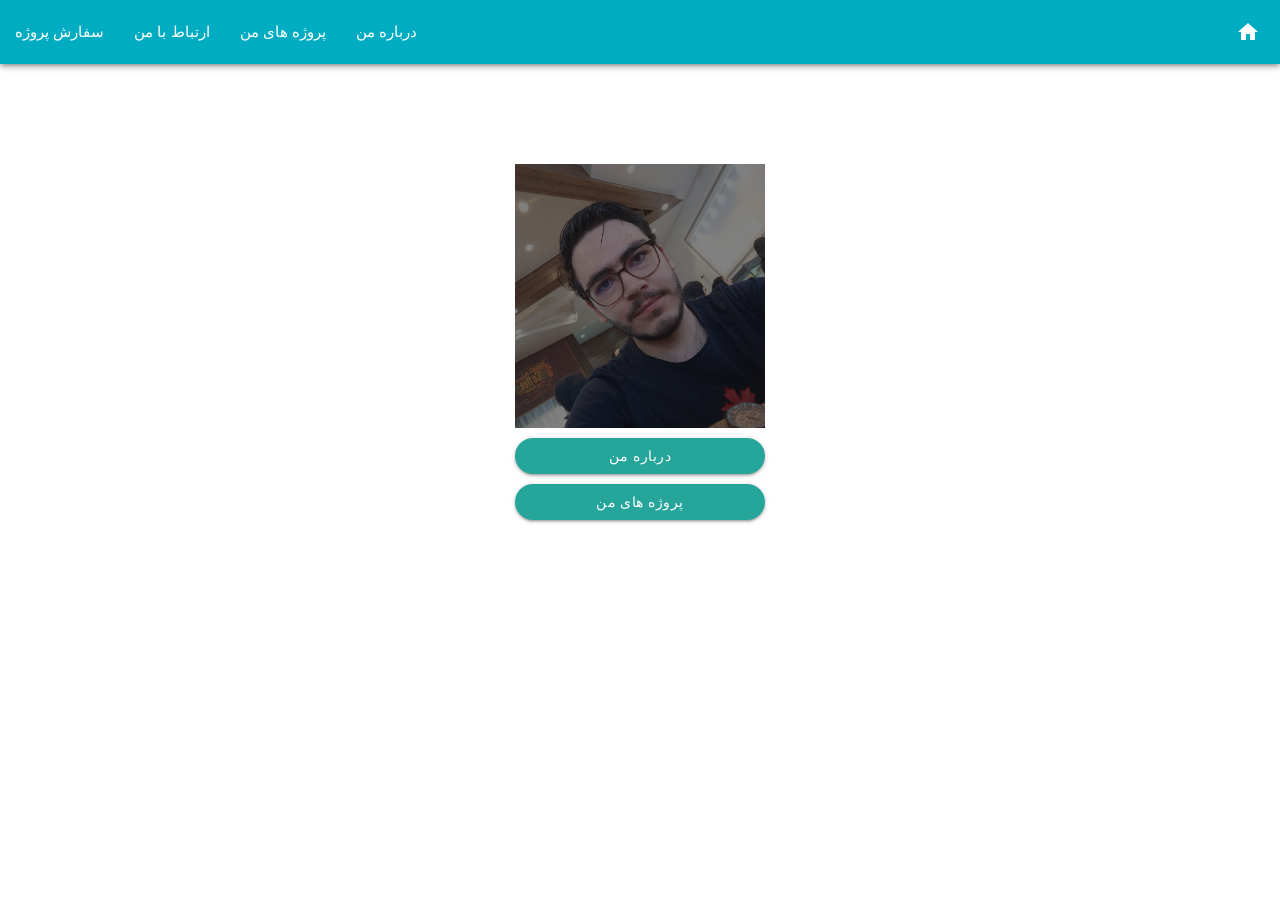
==== commit 0f0b0ee0: "fifth commit" ====
--- a/index.html
+++ b/index.html
@@ -16,20 +16,19 @@
     <!-- -------------------- navbar start -------------------- -->
     <nav class="cyan darken-1 z-depth-2">
       <div class="nav-wrapper">
-        <a href="/index.html" class="white-text material-icons p-t-20 p-l-20 hide-on-med-and-down"
+        <a
+          href="/index.html"
+          class="right white-text material-icons p-t-20 p-r-20 hide-on-med-and-down"
           >home</a
         >
-        <a
-          href="#"
-          data-target="mobile-demo"
-          class="sidenav-trigger white-text"
+        <a href="#" data-target="mobile-demo" class="sidenav-trigger white-text"
           ><i class="material-icons">menu</i></a
         >
-        <ul class="right hide-on-med-and-down">
-          <li><a href="sass.html">Sass</a></li>
-          <li><a href="badges.html">Components</a></li>
-          <li><a href="collapsible.html">Javascript</a></li>
-          <li><a href="mobile.html">Mobile</a></li>
+        <ul class="left hide-on-med-and-down">
+          <li><a href="/order.html">سفارش پروژه</a></li>
+          <li><a href="/contact-to-me.html">ارتباط با من</a></li>
+          <li><a href="/my-projects.html">پروژه های من</a></li>
+          <li><a href="/mine.html">درباره من</a></li>
         </ul>
       </div>
     </nav>
@@ -40,13 +39,11 @@
           <div class="background">
             <img src="/assets/images/sidebar-bg.png" class="w-full" />
           </div>
-          <a href="#user"
+          <a href="/index.html"
             ><img class="circle" src="/assets/images/me-2.jpg"
           /></a>
-          <a href="#name"><span class="white-text name">Sobhan Moradi</span></a>
-          <a href="#email"
-            ><span class="white-text email">imsobhanmoradi@gmail.com</span></a
-          >
+          <a><span class="white-text name m-t-0">Sobhan Moradi</span></a>
+          <a><span class="white-text email">imsobhanmoradi@gmail.com</span></a>
         </div>
       </li>
       <li>
@@ -72,7 +69,7 @@
         alt="Sobhan Moradi سبحان مرادی"
       />
       <a
-        href="/my-projects.html"
+        href="/mine.html"
         class="waves-effect waves-light btn w-full max-w-250 m-t-10 rounded_pill"
         >درباره من</a
       >
--- a/assets/css/style.css
+++ b/assets/css/style.css
@@ -9,3 +9,6 @@
 .filter-dark {
   filter: brightness(0.5);
 }
+.m-t-0 {
+  margin-top: 0px !important;
+}
